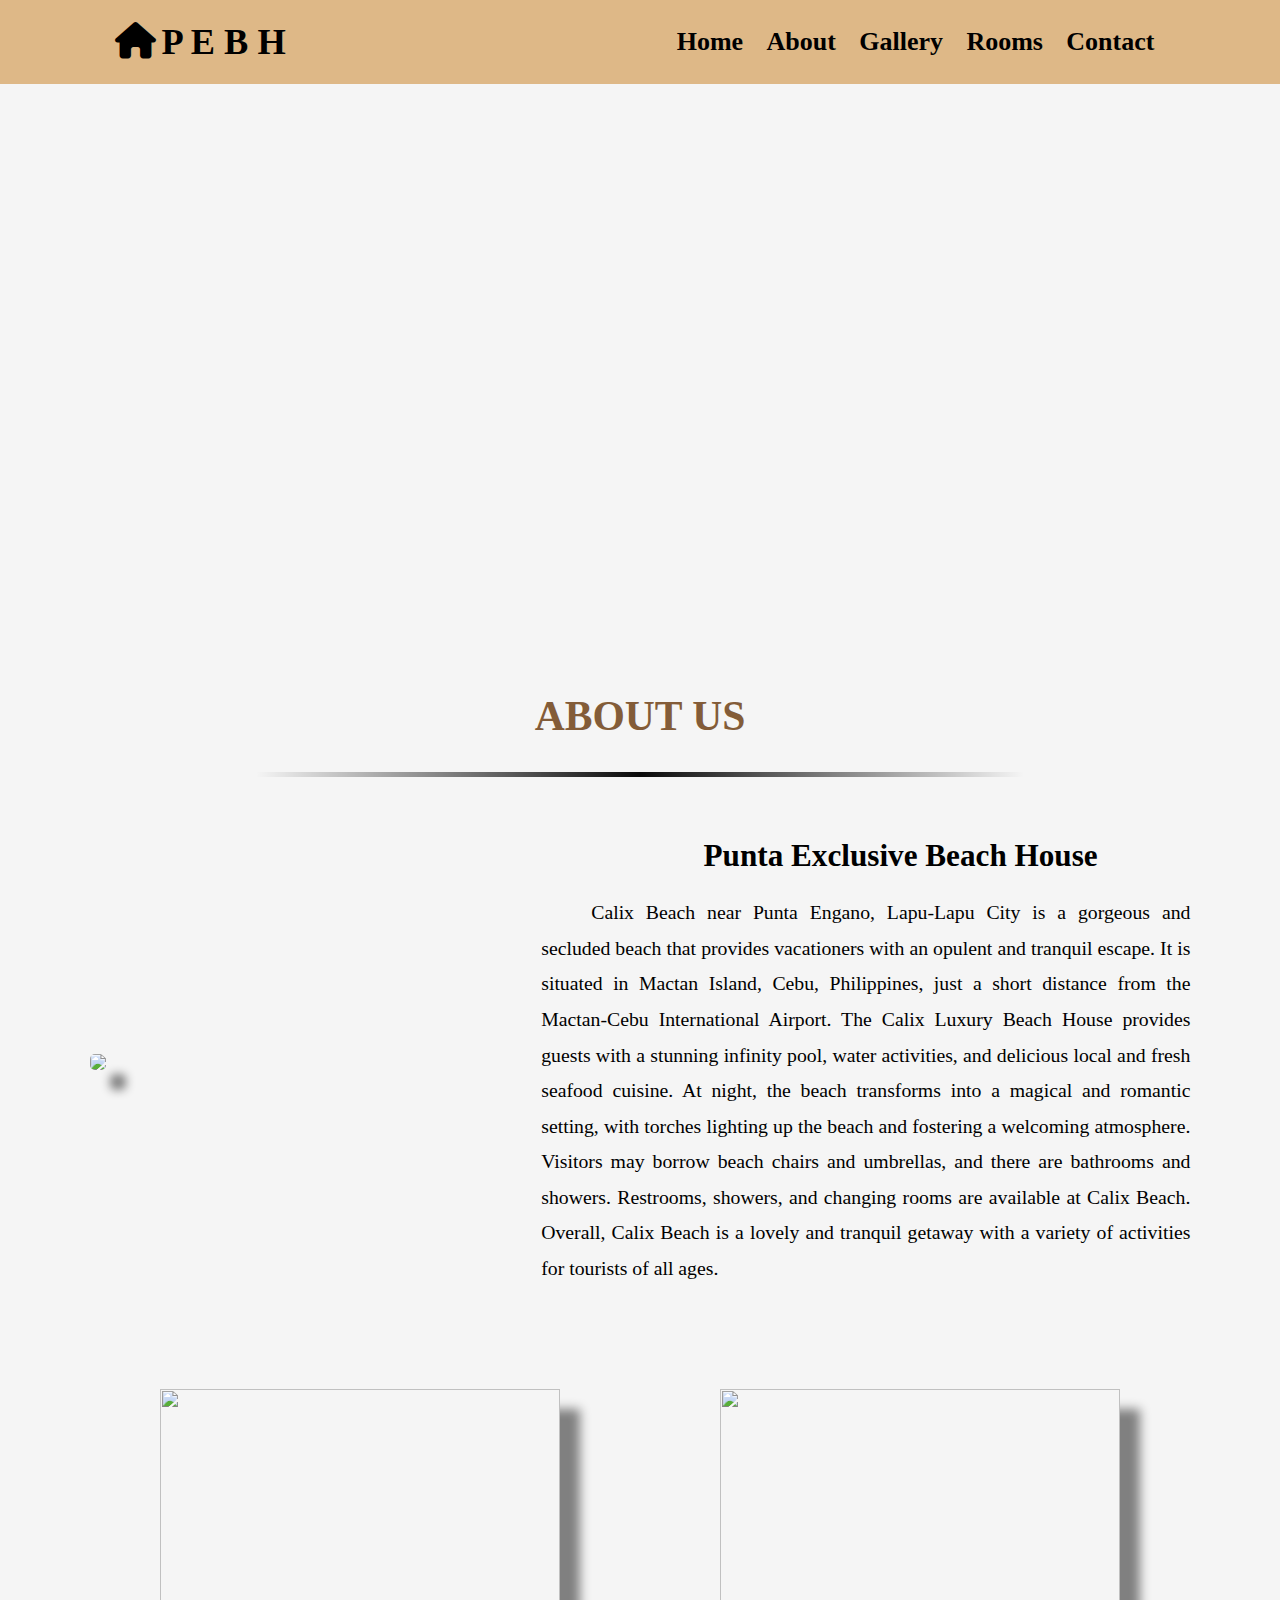
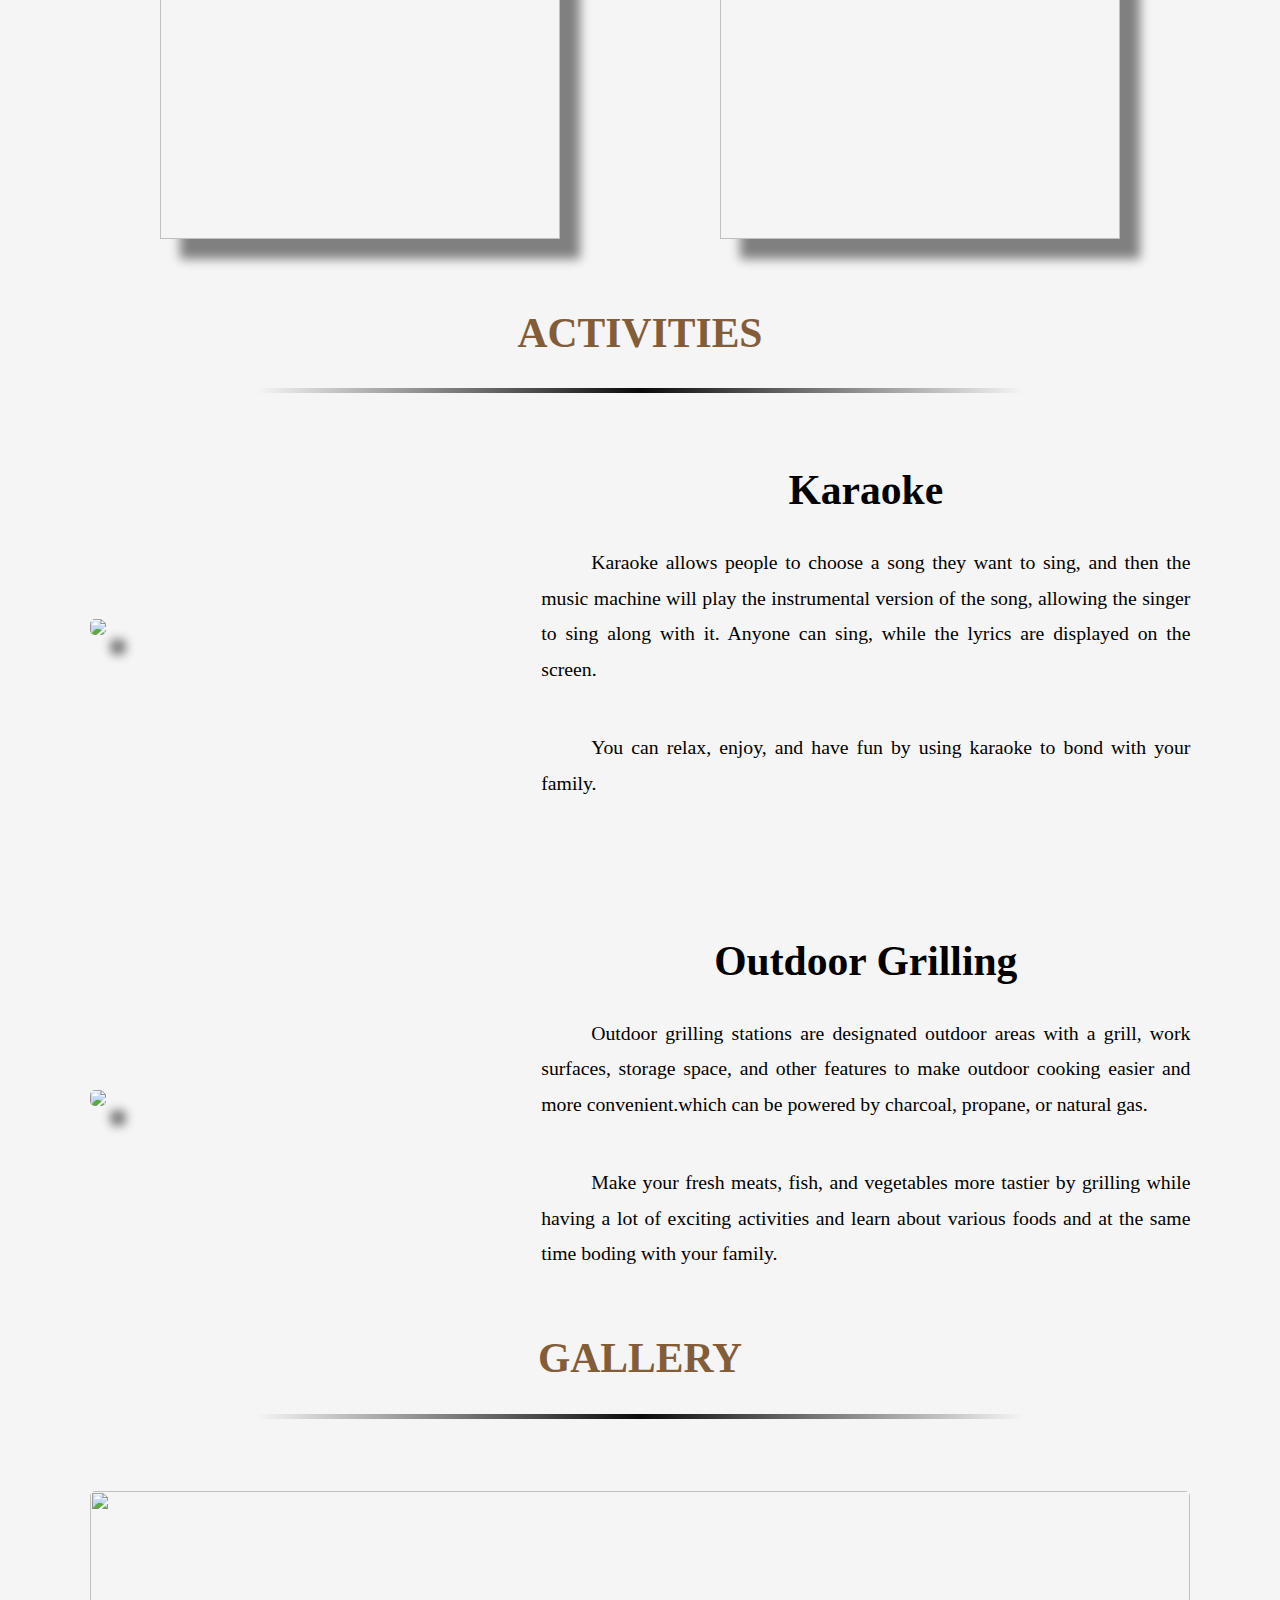
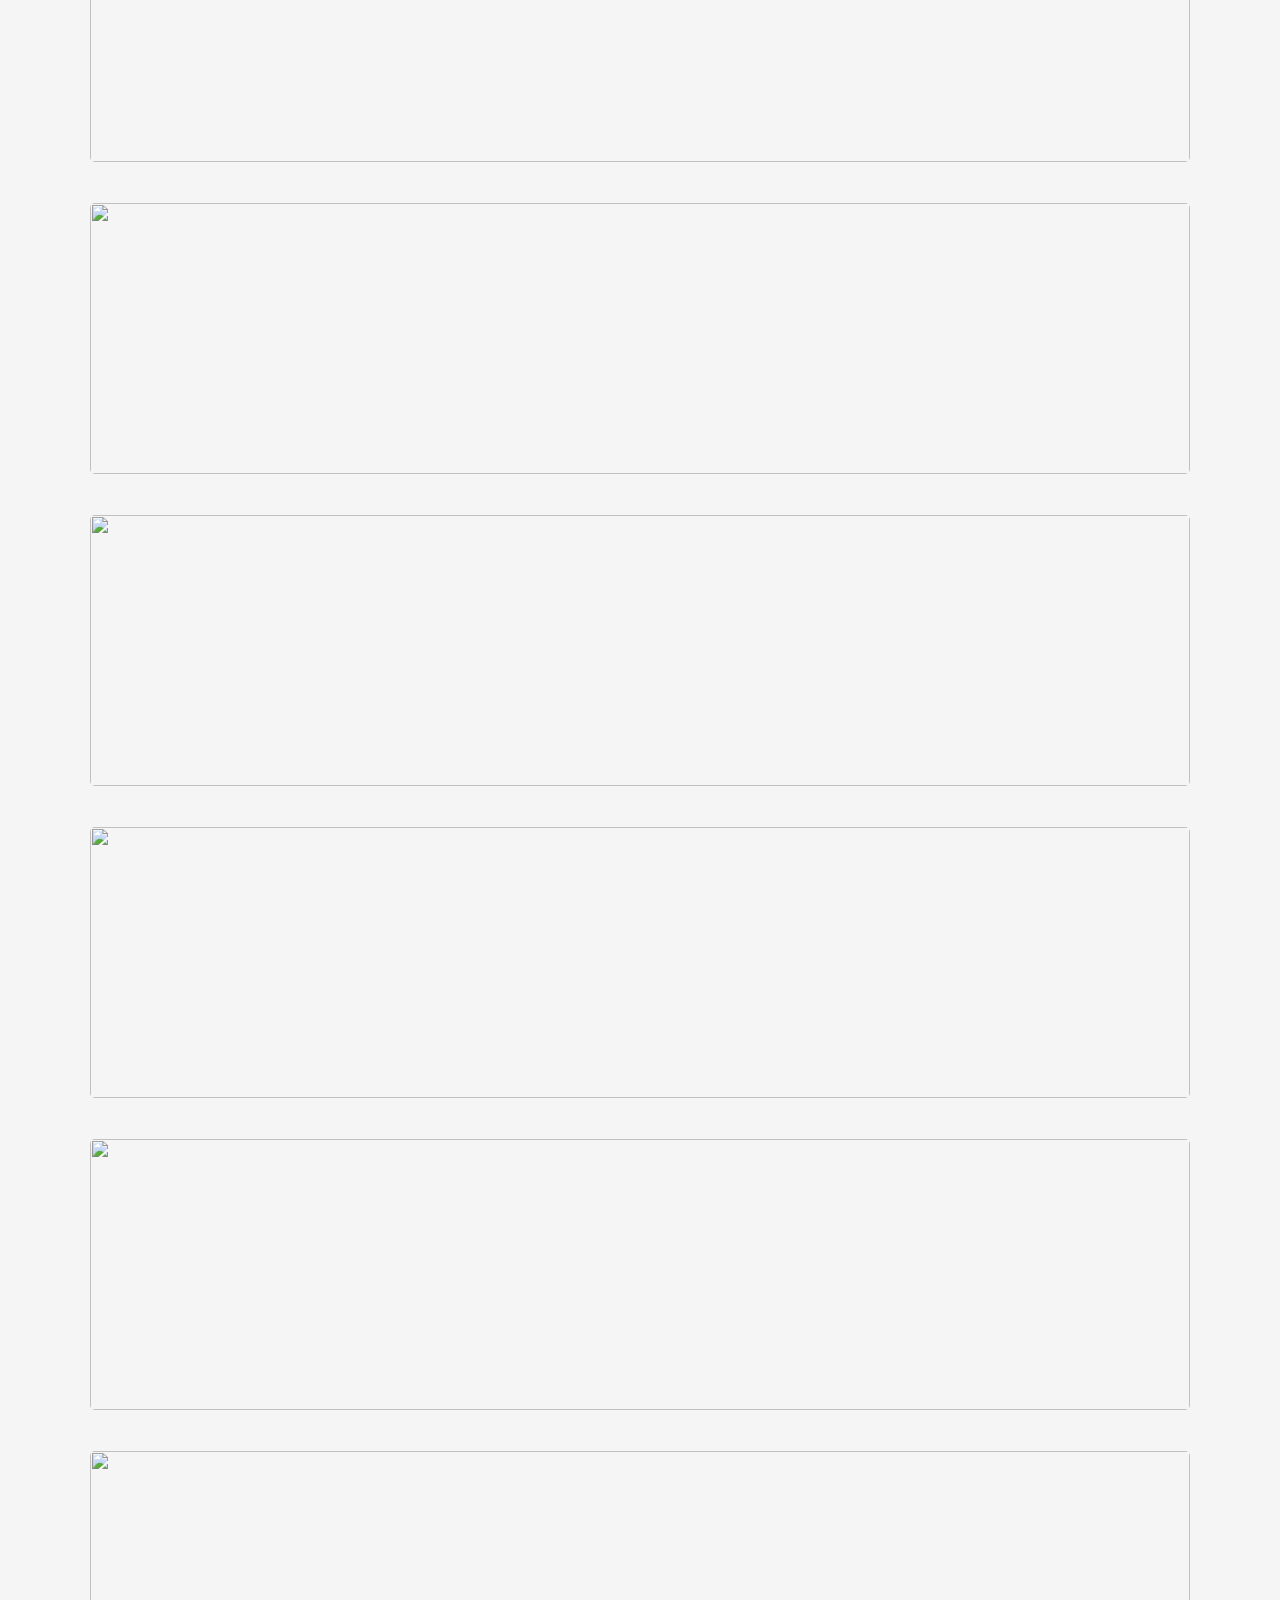
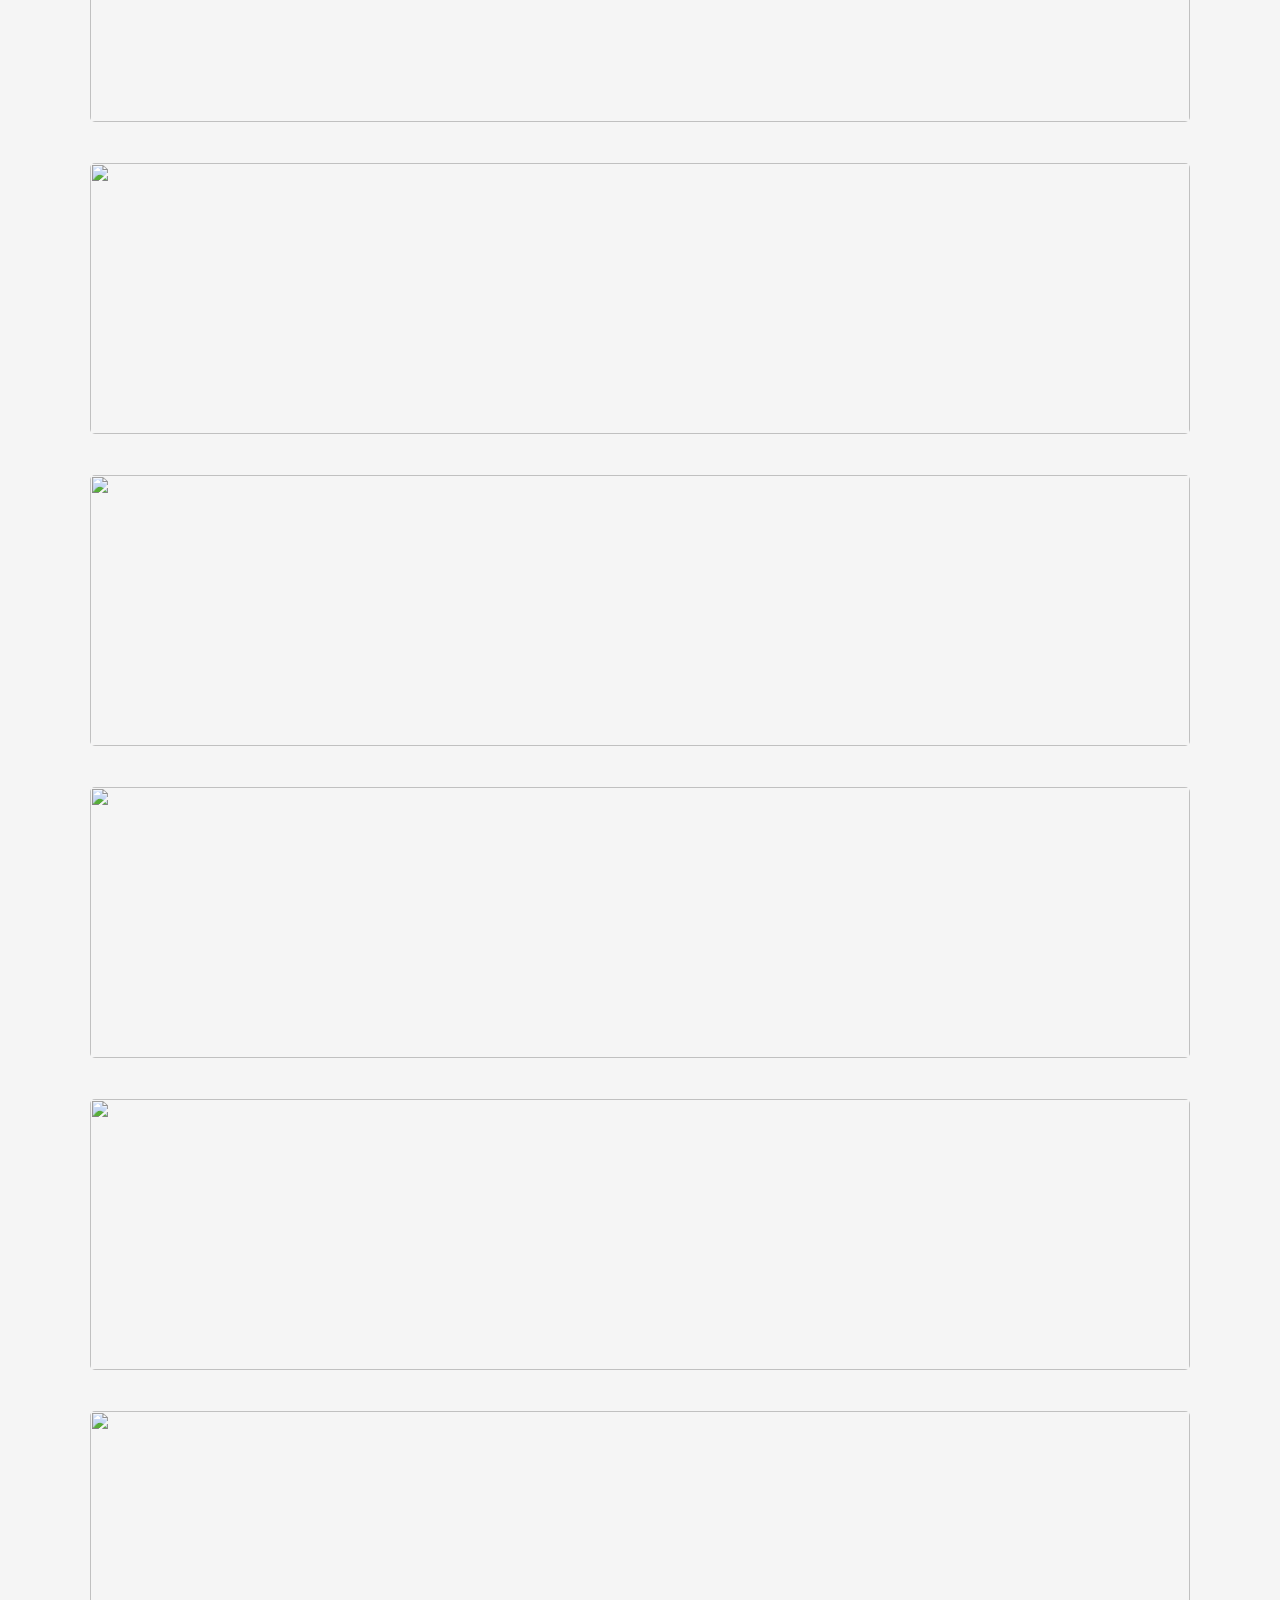
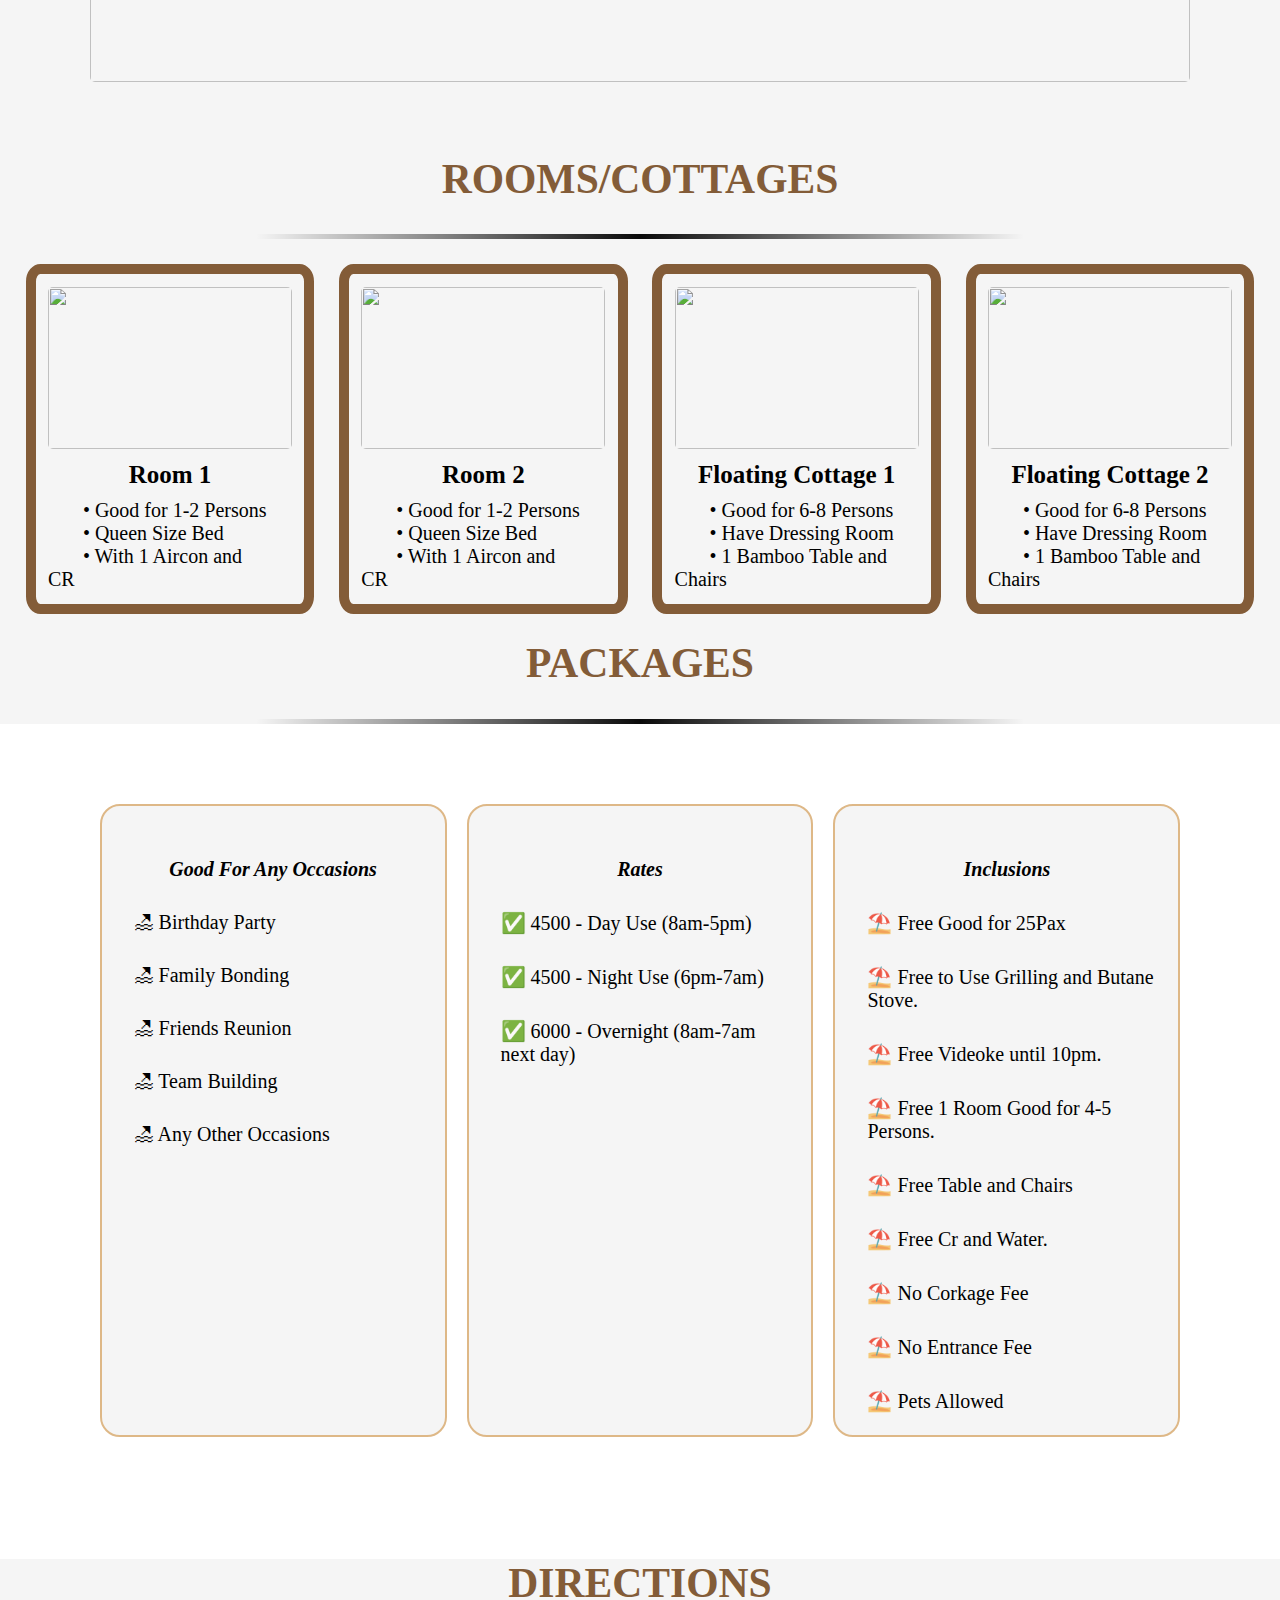
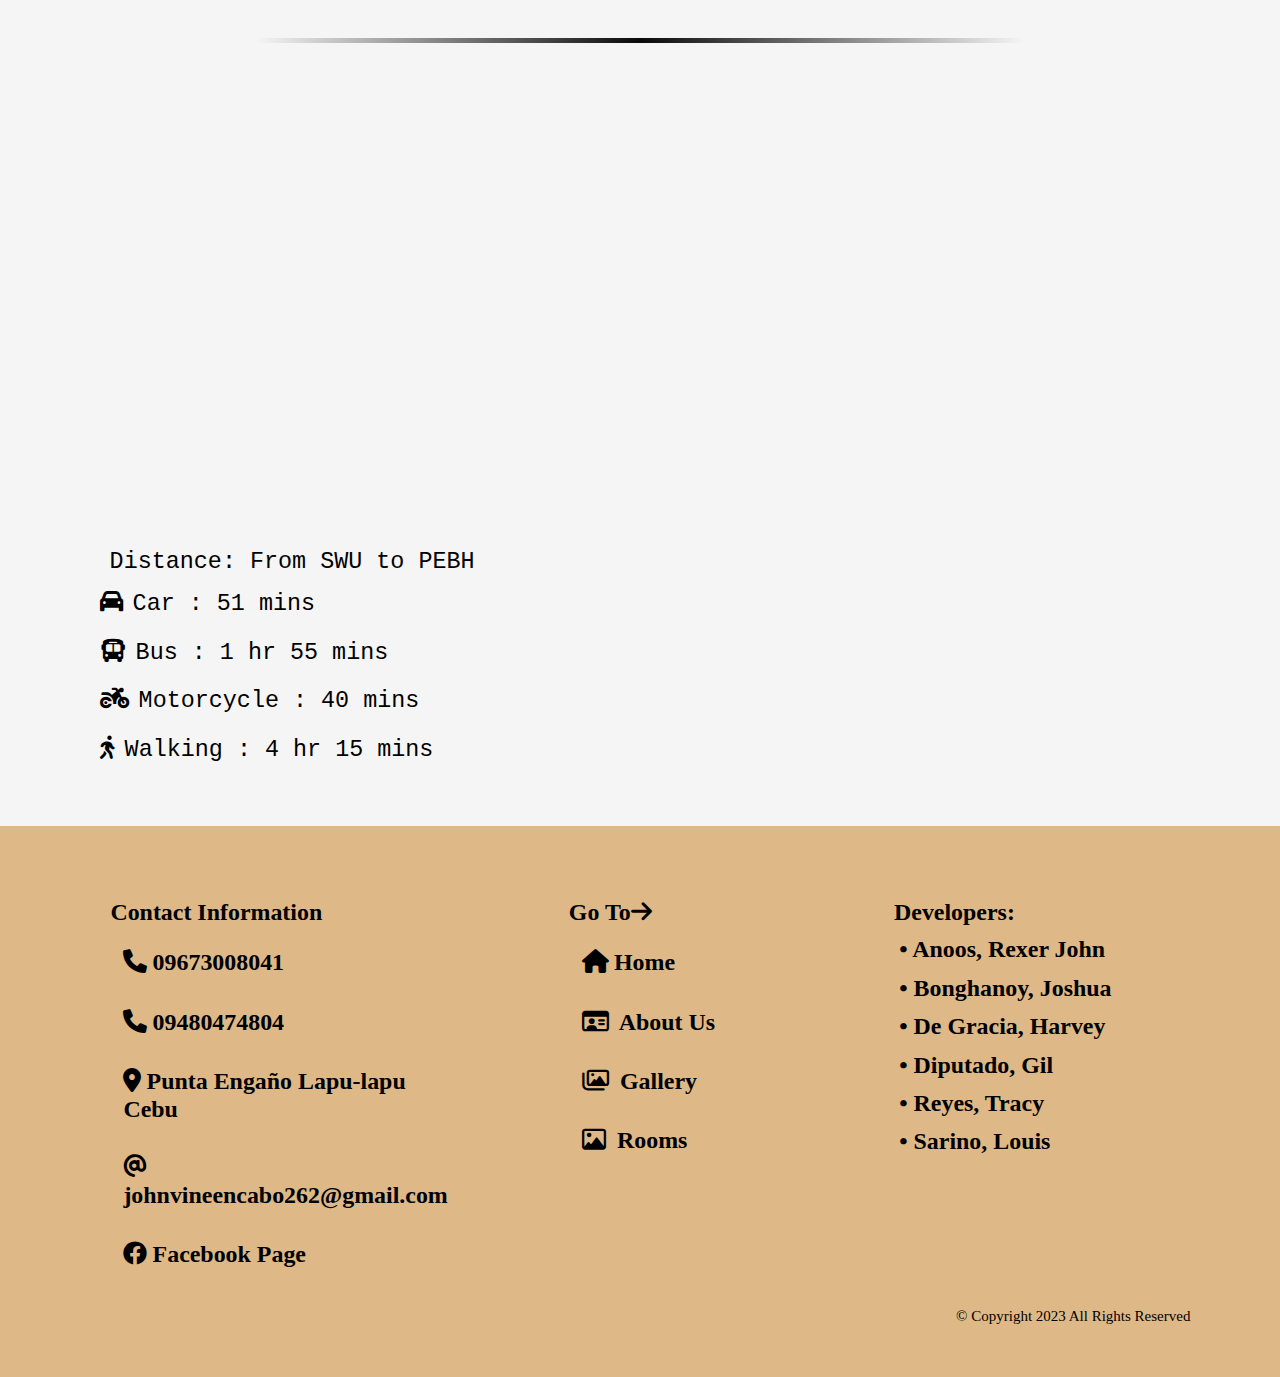
==== home4-1.html @ 35aa5793 "Add files via upload" ====
<!DOCTYPE html>
<html lang="en">
<head>
   <link
   rel="icon"
   href="https://scontent.fceb1-3.fna.fbcdn.net/v/t1.15752-9/341115983_793410832500544_2208475901324176083_n.png?_nc_cat=102&ccb=1-7&_nc_sid=ae9488&_nc_eui2=AeGhcSAwarmb6eE1gYuc5wWzE6NpzVXDSd8To2nNVcNJ3wjSzZ_-PauIW1K9_5ZjORVoxiJEplnm37AVbWZoDw7N&_nc_ohc=Ml9AiNnoigcAX8nSA05&_nc_ht=scontent.fceb1-3.fna&oh=03_AdQX5I0ZhJ8CbOyuIHAg7rdMB1vipYQa6GvW6y7uDYmRFQ&oe=64642492"
   type="image/x-icon"
/>
   <meta charset="UTF-8">
   <meta http-equiv="X-UA-Compatible" content="IE=edge">
   <meta name="viewport" content="width=device-width, initial-scale=1.0">
   <title>Punta Exclusive Beach House</title>
   <!-- font awesome cdn link  -->
   <link rel="stylesheet" href="https://cdnjs.cloudflare.com/ajax/libs/font-awesome/6.0.0/css/all.min.css">
   <!-- swiper js cdn link -->
   <link rel="stylesheet" href="https://unpkg.com/swiper@7/swiper-bundle.min.css"/>
    <!-- custom css link -->
   <link rel="stylesheet" href="style8.css">
</head>
<body>

   <!-- header -->

   <header class="header">

      <a href="#" class="logo"><i class="fas fa-home"></i>P E B H</a>

      <nav class="navbar">
         <a href="#home"><b>home</b></a>
         <a href="#about"><b>about</b></a>
         <a href="#gallery"><b>gallery</b></a>
         <a href="#room"><b>rooms</b></a>
         <a href="#footer"><b>contact</b></a>

      </nav>

      <div id="menu-btn" class="fas fa-bars"></div>

   </header>

   <!-- end -->

   <!-- home -->

   <section class="home" id="home">
      <div class="video-container">
                  <video autoplay muted loop>
                     <source src="pictures/homevideo.mp4" type="video/mp4">
                  </video>
               </div>
   </section>
   <!-- end -->

   <!-- about -->
   <h1 class="heading" id="about">About Us</h1>
   <div class="underline"></div>

   <section class="about">

      <div class="row">

         <div class="image">
            <img id="myImg" src="https://scontent.fceb1-3.fna.fbcdn.net/v/t1.15752-9/341175573_761661435355403_974312825821812326_n.jpg?_nc_cat=106&ccb=1-7&_nc_sid=ae9488&_nc_eui2=AeE68nULUkjLGpCN1zOuk1O3_XV-k9TCU6b9dX6T1MJTpktelj15fLki5GBP-qORiOTmC_bth0VpzNSHE2w60Qvy&_nc_ohc=kWeVij8Af1sAX9wssyW&_nc_ht=scontent.fceb1-3.fna&oh=03_AdRluVTbIgquSQWQZsLQY5uDLpxKQwfvzD4PPeWqzf9k8Q&oe=6467687E">
         </div>
      <div class="content">
         <p1><b>Punta Exclusive Beach House</b></p1>
         <p>
            Calix Beach near Punta Engano, Lapu-Lapu City is a gorgeous and secluded beach that provides vacationers with an opulent and tranquil escape. 
            It is situated in Mactan Island, Cebu, Philippines, just a short distance from the Mactan-Cebu International Airport. 
            The Calix Luxury Beach House provides guests with a stunning infinity pool, water activities, and delicious local and fresh seafood cuisine. 
            At night, the beach transforms into a magical and romantic setting, with torches lighting up the beach and fostering a welcoming atmosphere. 
            Visitors may borrow beach chairs and umbrellas, and there are bathrooms and showers. Restrooms, showers, and changing rooms are available at Calix Beach. 
            Overall, Calix Beach is a lovely and tranquil getaway with a variety of activities for tourists of all ages.
         </p>
      </div>
         </div>
   </section>

   <div class="picture">
      <div class="pic1">
          <img src="https://scontent.fceb1-3.fna.fbcdn.net/v/t1.15752-9/342390299_778609200239534_3418443665913425224_n.png?_nc_cat=102&ccb=1-7&_nc_sid=ae9488&_nc_eui2=AeFArv1MgHKpfsOPJHFu7Utgnki8-TvhRKGeSLz5O-FEoUSHFzSi42ZWL8MRHIFbWLZR9IfDN6dQOeSwFHzghzS7&_nc_ohc=wdy1qktOsREAX_7dLz0&_nc_ht=scontent.fceb1-3.fna&oh=03_AdR9M1nfrpZ7fwf4-swXPcGlcurVCOjoqn0VQaOswaZdwQ&oe=64713E8F">
          <div class="layer">
             <h3>Swimming Pool</h3>
          </div>
      </div>
      <div class="pic2">
          <img src="https://scontent.fceb1-3.fna.fbcdn.net/v/t1.15752-9/341156483_559650366155549_1193147007959526045_n.jpg?_nc_cat=103&ccb=1-7&_nc_sid=ae9488&_nc_eui2=AeFI-zyh4IN19G4ZVT2uIN2mEsyiyGM8d_MSzKLIYzx382ZiWE-lAKF76HICAdtBHtwhRF3ddrl4EmYeBWak0dqd&_nc_ohc=F_pz6mnxktYAX-RjKlY&_nc_ht=scontent.fceb1-3.fna&oh=03_AdSU9E4ON-JyHwGcDrSS_joLOZ5rZAUePG8_eUp1dyzRPQ&oe=646890CA">
          <div class="layer">
          <h3>Beach</h3>
      </div>
      </div>
  </div>
         
  
   <h1 class="heading">Activities</h1>
   <div class="underline"></div>

         <section class="about" id="about">
      <div class="row">

         <div class="image">
            <img id="myImg0" src="https://scontent.fceb1-3.fna.fbcdn.net/v/t1.15752-9/341168187_1384629088985306_8004482205066136907_n.jpg?_nc_cat=103&ccb=1-7&_nc_sid=ae9488&_nc_eui2=AeEh-GgylmG-x4CCz-O7G0zx8qjbsL_FfvvyqNuwv8V--wgXLmTWIi8fS0JUrBaeTOE9oX7R80md3QAK8C-OwM3T&_nc_ohc=Dv1A5IE8Z14AX-VYBBV&_nc_ht=scontent.fceb1-3.fna&oh=03_AdQ_bob60zrR8gwKIRLKFvi7kVK5cFT-AJvOgGVpGcEjWA&oe=646754DD">
         </div>

         <div class="content">
            <h3>Karaoke</h3>
            <p>Karaoke allows people to choose a song they want to sing, and then the music machine will play the instrumental version of the song, allowing the singer to sing along with it. Anyone can sing, while the lyrics are displayed on the screen. 
               </p>
               <br>
               <br>
               <p>You can relax, enjoy, and have fun by using karaoke to bond with your family.
            </p>
         </div>
      </div>
   </section>
         
   <section class="about" id="about">
      </div>
      <div class="row">

         <div class="image">
            <img id="myImg00" src="https://scontent.fceb1-3.fna.fbcdn.net/v/t1.15752-9/341019236_764779785136293_2521748423813677029_n.jpg?_nc_cat=102&ccb=1-7&_nc_sid=ae9488&_nc_eui2=AeEjUU5RGdBaF-TLwro37c4SgXNaQI5bfzSBc1pAjlt_NOOSaDyhcaYxXUERlkOrmQIXOuZIpnuRhKZFqyoAm1EE&_nc_ohc=hWykZgBHCrIAX_mgdOb&_nc_ht=scontent.fceb1-3.fna&oh=03_AdTxDmntPTX5StDy2SKh1BheKl559xeX4yyGX0DGsgSlgQ&oe=64675349">
         </div>

         <div class="content">
            <h3>Outdoor Grilling</h3>
            <p>Outdoor grilling stations are designated outdoor areas with a grill, work surfaces, storage space, and other features to make outdoor cooking easier and more convenient.which can be powered by charcoal, propane, or natural gas.</p>
               <br>
               <br>
               <p>Make your fresh meats, fish, and vegetables more tastier by grilling while having a lot of exciting activities and learn about various foods and at the same time boding with your family.
           </p>
         </div>
      </div>
   </section>

   <!-- end -->

   <!-- gallery -->

   <h1 class="heading" id="gallery">Gallery</h1>
   <div class="underline"></div>

   <section class="gallery">

      <div class="swiper gallery-slider">

         <div class="swiper-wrapper">

            <div class="swiper-slide slide">
               <img id="myImg2" src="https://scontent.fceb1-3.fna.fbcdn.net/v/t1.15752-9/341096810_764513072059922_429418272100097834_n.jpg?_nc_cat=102&ccb=1-7&_nc_sid=ae9488&_nc_eui2=AeH867IO8afEom7UBdms7p3MHe6KR5Iurk8d7opHki6uTwUAg8drqQDdxRS9RKa_uMOp2tRePQQNS8p-D1aRMAcG&_nc_ohc=SO2CiwmZYZoAX8vxoqC&_nc_ht=scontent.fceb1-3.fna&oh=03_AdQNrrwUBqSHSytRnp6Y5VFLcN0at3nklYJlpaUzfePucg&oe=64678AC3">
            </div>

            <div class="swiper-slide slide">
               <img id="myImg3" src="https://scontent.fceb1-2.fna.fbcdn.net/v/t1.15752-9/341177763_3301283033535014_284892293626357034_n.jpg?_nc_cat=109&ccb=1-7&_nc_sid=ae9488&_nc_eui2=AeHAfczrAH02QNDA0LXtbnR3466UjF699yrjrpSMXr33KjykAHATz52v-PQmScyl9o5uG61gpHfu5xyv4SUvl8_k&_nc_ohc=YVbU74L_rzwAX9NnKGn&_nc_ht=scontent.fceb1-2.fna&oh=03_AdS3PxwGiY0nKpIObRm8lADe4VvsknJ4pe9byWMIAnaxnw&oe=64676C43">
            </div>

            <div class="swiper-slide slide">
               <img id="myImg4" src="https://scontent.fceb1-3.fna.fbcdn.net/v/t1.15752-9/336597196_722533089610778_1582450660750086168_n.jpg?_nc_cat=106&ccb=1-7&_nc_sid=ae9488&_nc_eui2=AeHLorB6D9Ktdq_CANIM-l1_e7_XoGBDbVB7v9egYENtUNiQjSMM1PB9aoxhgYx7RxNn_Uk9ctYGKRboL6stFrgl&_nc_ohc=sR_1CY0YW_UAX-0frx3&_nc_ht=scontent.fceb1-3.fna&oh=03_AdTnqNICC7SDw6-jfnL2Gzu0OF6000t0g9JxE7I_h9ekhw&oe=64675CAB">
            </div>

            <div class="swiper-slide slide">
               <img id="myImg5" src="https://scontent.fceb1-3.fna.fbcdn.net/v/t1.15752-9/336616368_771008368025987_5950700667568501527_n.jpg?_nc_cat=107&ccb=1-7&_nc_sid=ae9488&_nc_eui2=AeFvTLZ54uGn_vwkJvYszpwVywq_Bi0b7k7LCr8GLRvuTuFGSwrs5xe8wGwQp31y4Qqu3t-BFYLGinFKu41ifkTh&_nc_ohc=7wDoXzFWGPoAX_8e11e&_nc_ht=scontent.fceb1-3.fna&oh=03_AdR6Jtw70oE65ygfVs5od1rABUjTg8cy9sgnNzFncJJkQw&oe=6467720B">
            </div>

            <div class="swiper-slide slide">
               <img id="myImg6" src="https://scontent.fceb1-2.fna.fbcdn.net/v/t1.15752-9/341246622_1865258990511369_1252321177371982196_n.jpg?_nc_cat=111&ccb=1-7&_nc_sid=ae9488&_nc_eui2=AeFYvz0JgnupUl9tjpnmu9KlCGV9QF2jvGAIZX1AXaO8YEGf0lVcU0Y9c4tPhXrRdmUkpYuiBNh2p47oKhTV74a9&_nc_ohc=krNju1GfMZ0AX-xDwGW&_nc_ht=scontent.fceb1-2.fna&oh=03_AdSCIz1tj9zTZAPj38qm85eEZa167F5LkSx3pPsyqZ0qJQ&oe=646786A4">
            </div>

             <div class="swiper-slide slide">
                <img id="myImg7" src="https://scontent.fceb1-2.fna.fbcdn.net/v/t1.15752-9/341111578_1908772962812624_3846613556427395080_n.jpg?_nc_cat=111&ccb=1-7&_nc_sid=ae9488&_nc_eui2=AeGr7W-1jY_xaEnRQF6jTDZhtaWJB9mtBZe1pYkH2a0Fl7eAoq19eoSDGMKU9DyOYO9dNRGy6O1FsHZrDc4hYhY3&_nc_ohc=a9Yhto4p3sQAX8TAc-P&_nc_ht=scontent.fceb1-2.fna&oh=03_AdRcvtWQC-4IVsI8dlT0YnB6hbR3KBJ7qRlGcEkxyxHCuA&oe=6467894F">
             </div>

             <div class="swiper-slide slide">
                <img id="myImg8" src="https://scontent.fceb1-3.fna.fbcdn.net/v/t1.15752-9/341218603_1641515049650650_3094627335086695106_n.jpg?_nc_cat=102&ccb=1-7&_nc_sid=ae9488&_nc_eui2=AeFYzzlv-nIenyO1Nm34SYkXcAHUArRxeKZwAdQCtHF4pohBzuwnFPi0QfAIC9H5eS3Wl7ym6laPz7tm9fNkG1jG&_nc_ohc=Q0BbQiu8Gq8AX_pptJb&_nc_ht=scontent.fceb1-3.fna&oh=03_AdSZ5A8mOTqmS-p3Q5-pvLUL-yEPw4VvEy5b-HRblX1XXQ&oe=64676CC6">
             </div>

             <div class="swiper-slide slide">
                <img id="myImg9" src="https://scontent.fceb1-3.fna.fbcdn.net/v/t1.15752-9/341156483_559650366155549_1193147007959526045_n.jpg?_nc_cat=103&ccb=1-7&_nc_sid=ae9488&_nc_eui2=AeFI-zyh4IN19G4ZVT2uIN2mEsyiyGM8d_MSzKLIYzx382ZiWE-lAKF76HICAdtBHtwhRF3ddrl4EmYeBWak0dqd&_nc_ohc=Z1HtbCA9mTYAX8gZHbL&_nc_ht=scontent.fceb1-3.fna&oh=03_AdRIv4ReccPJoQSi9fU8Ss6rKOnSGT5j2j42Ef1AOvQnjA&oe=646D9E8A">
             </div>

             <div class="swiper-slide slide">
                <img id="myImg10" src="https://scontent.fceb1-2.fna.fbcdn.net/v/t1.15752-9/341008617_219945147337848_6690615983139050143_n.jpg?_nc_cat=110&ccb=1-7&_nc_sid=ae9488&_nc_eui2=AeGhUCyRjxDXhDNc8f0_3N-lLhkEQyw4tmIuGQRDLDi2YiONHRMKl-aHXu04HID6CUoUOQF8nxKzwlqoBVjRGlzc&_nc_ohc=Jl553OPOtrwAX9XKNEW&_nc_ht=scontent.fceb1-2.fna&oh=03_AdRYYPXK3pxJ1JZNC_aYD7Tj508barD43WOz0DV55CIDOQ&oe=64677E76">
             </div>

             <div class="swiper-slide slide">
                <img id="myImg11" src="https://scontent.fceb1-3.fna.fbcdn.net/v/t1.15752-9/341190572_116693854730426_7446938570337614645_n.jpg?_nc_cat=103&ccb=1-7&_nc_sid=ae9488&_nc_eui2=AeELXKNrzi_cTiJAkMjUoHdf4GbMryvVGM_gZsyvK9UYz7PTuBmUeg-DZu1GFlb3fac_HnM0nMKs6mZmTrkYqC-f&_nc_ohc=yijaLf6QLXkAX81N4Eb&_nc_ht=scontent.fceb1-3.fna&oh=03_AdSYNXq9XJP0TCqp7i-NZORyP7MrDfkTCJI3jedK9ezE4A&oe=6467818B">
             </div>

             <div class="swiper-slide slide">
                <img id="myImg12" src="https://scontent.fmnl14-1.fna.fbcdn.net/v/t1.15752-9/338931706_772698721037504_4930719823291753501_n.jpg?_nc_cat=103&ccb=1-7&_nc_sid=ae9488&_nc_eui2=AeGbUQP8hc1W-bE2nl2aSekN-BArPbNos9T4ECs9s2iz1IN9IT5WsN9WCzHR75RLIiuIsbu_AFQTb6ZQiLVGb3yP&_nc_ohc=qr7d3sczYR4AX9RFjcQ&_nc_ht=scontent.fmnl14-1.fna&oh=03_AdTsVjC9a_cuPZxW3AgVe-Chd0yOJ8dnc7o8L51Qrhy2RQ&oe=6454EAD5">
             </div>

      </div>

      <div class="swiper-button-next"></div>
         <div class="swiper-button-prev"></div>
   </section>

   <div id="myModal" class="modal">
      <span class="close">&times;</span>
      <img class="modal-content" id ="img01">

    </div>

   <!-- end -->

    <!-- room -->

    <h1 id="room" class="heading">rooms/cottages</h1>
    <div class="underline"></div>

   <!-- end -->


   <!--room2-->

   <div class="room">
      <div class="room1">
         <img id="myImg13" src="https://scontent.flgp1-1.fna.fbcdn.net/v/t1.15752-9/336974739_253612940356171_1200236935736112025_n.jpg?_nc_cat=107&ccb=1-7&_nc_sid=ae9488&_nc_eui2=AeF-FS9ENQ67QF5JlI-ljWaUZpYuHsQgPZdmli4exCA9l_ya-gHTDFRQT9-cQxbQ2UX_x0EpsrkOx77L8ah8tIHI&_nc_ohc=We_AmWfJPRUAX8xse-r&_nc_ht=scontent.flgp1-1.fna&oh=03_AdT5IMX8c88-ovSDHj_QBSLIGCeEtsxX_w_syRQ2LTDGRw&oe=6461CF63"
         width="300" height="200">
         <div class="desc">
       <p><b>Room 1</b></p>
       <p1>• Good for 1-2 Persons</p1>
       <br>
       <p1>• Queen Size Bed</p1>
       <br>
       <p1>• With 1 Aircon and CR</p1>
         </div>
      </div>
      <div class="room1">
         <img id="myImg14" src="https://scontent.fceb1-3.fna.fbcdn.net/v/t1.15752-9/341256247_227699259941765_554838593143808623_n.jpg?_nc_cat=103&ccb=1-7&_nc_sid=ae9488&_nc_eui2=AeG2gTuhCw0gmjk_FCaYTV-tYXtoeqsVkG5he2h6qxWQbr3Z1Q-QgXDtXWoZ9QRQHDt1Tgk4fLhc0lP1hxfbRXRm&_nc_ohc=7UiwIcBxMqcAX-qmiIX&_nc_ht=scontent.fceb1-3.fna&oh=03_AdS0XdEWzb0DSzGqAk2NZv3NsUyQEapeg5POEaBUI1MCcQ&oe=6469678A"
         width="300" height="200">
         <div class="desc">
            <p><b>Room 2</b></p>
            <p1>• Good for 1-2 Persons</p1>
            <br>
            <p1>• Queen Size Bed</p1>
            <br>
            <p1>• With 1 Aircon and CR</p1>
              </div>
           </div>
      <div class="room1">
         <img id="myImg15" src="https://scontent.fceb1-2.fna.fbcdn.net/v/t1.15752-9/336632868_5938972746213869_235113087536565623_n.jpg?_nc_cat=110&ccb=1-7&_nc_sid=ae9488&_nc_eui2=AeEmrbGfoCVf1Lvt7kY4oYa1PbRH2tJSZYI9tEfa0lJlggDJiRWhws3HCQrpN7r2bJHjeI3AAcdBxE65raBFladR&_nc_ohc=ViG75avmyzEAX8IZ8hk&_nc_ht=scontent.fceb1-2.fna&oh=03_AdSBNQVL5URDDNncri-Hv7Rijrr_oltnSDa8NShfywzcTA&oe=6469C767"
         width="300" height="200">
         <div class="desc">
            <p><b>Floating Cottage 1</b></p>
            <p1>• Good for 6-8 Persons</p1>
            <br>
            <p1>• Have Dressing Room</p1>
            <br>
            <p1>• 1 Bamboo Table and Chairs</p1>
              </div>
           </div>
      <div class="room1">
         <img id="myImg16" src="https://scontent.fceb1-2.fna.fbcdn.net/v/t1.15752-9/328474311_1264604057476090_3192936432702491125_n.jpg?_nc_cat=109&ccb=1-7&_nc_sid=ae9488&_nc_eui2=AeF86Y4e98fo0WgNQn68OEMJ1GY3UzgtKZTUZjdTOC0plOIJfnQy47Sl2APKcCbXtujs5rLsvFGnTVZWuUB64aPA&_nc_ohc=oGZSegNXtDYAX-dbujd&_nc_ht=scontent.fceb1-2.fna&oh=03_AdRV0-tmrpOHLUU3ywEFzgGa-CIr8wbmEygG6uY90uz2nA&oe=6469A7CD"
         width="300" height="200">
         <div class="desc">
         <p><b>Floating Cottage 2</b></p>
         <p1>• Good for 6-8 Persons</p1>
         <br>
         <p1>• Have Dressing Room</p1>
         <br>
         <p1>• 1 Bamboo Table and Chairs</p1>
           </div>
        </div>
   </div>

<!--end-->
<h1 id="room" class="heading">packages</h1>
    <div class="underline"></div>
   <!-- rates -->
   <section class="Beach">
      <div class="container5">
          <div class="card1">
              <h4>Good For Any Occasions</h4>
              <p> 🏖 Birthday Party </p>
              <p> 🏖 Family Bonding</p>
              <p> 🏖 Friends Reunion</p>
              <p> 🏖 Team Building</p>
              <p> 🏖 Any Other Occasions</p>
          </div>
          <div class="card1">
              <h4>Rates</h4>
              <p>✅ 4500 - Day Use (8am-5pm)</p>
              <p>✅ 4500 - Night Use (6pm-7am)</p>
              <p>✅ 6000 - Overnight (8am-7am next day)</p>
              
          </div>
          <div class="card1">
              <h4>Inclusions</h4>
              <P>⛱️ Free Good for 25Pax</P>
              <p>⛱️ Free to Use Grilling and Butane Stove.</p>
              <p>⛱️ Free Videoke until 10pm.</p>
              <p>⛱️ Free 1 Room Good for 4-5 Persons.</p>
              <p>⛱️ Free Table and Chairs</p>
              <p>⛱️ Free Cr and Water.</p>
              <p>⛱️ No Corkage Fee</p>
              <p>⛱️ No Entrance Fee</p>
              <p>⛱️ Pets Allowed</p>
          </div>
      </div>
      
    </section>

 <!-- end -->  

 <!--contact-->

 <h1 class="heading">Directions</h1>
   <div class="underline"></div>

 <section class="Contact-Us" id="Contact">
   <div class="container6">
   <div class="map">
       <iframe src="https://www.google.com/maps/embed?pb=!1m18!1m12!1m3!1d125607.8020573939!2d123.90254206711984!3d10.322362599036975!2m3!1f0!2f0!3f0!3m2!1i1024!2i768!4f13.1!3m3!1m2!1s0x33a997e7d0fa432b%3A0xf0a9d1a0a50da162!2sCalix%20Beach%20Resort%20%EF%B8%8F!5e0!3m2!1sen!2sph!4v1681923078181!5m2!1sen!2sph" width="600" height="450" style="border:0;" allowfullscreen="" loading="lazy" referrerpolicy="no-referrer-when-downgrade"></iframe>
   </div>

      <div class="box2">
         <a> <i class></i>Distance: From SWU to PEBH</a>
         <a> <i class="fas fa-car"></i>Car : 51 mins</a>
         <a> <i class="fas fa-bus"></i>Bus : 1 hr 55 mins</a>
         <a> <i class="fas fa-motorcycle"></i>Motorcycle : 40 mins</a>
         <a> <i class="fas fa-walking"></i>Walking : 4 hr 15 mins</a>
      </div>
  
</div>
</div>
   </div>
 </section>

 <!-- end -->  

     <!-- footer -->

     <section class="footer" id="footer">

      <div class="box-container">

         <div class="box">
            <h3>Contact Information</h3>
            <a> <i class="fas fa-phone"></i><b>09673008041</b></a>
            <a> <i class="fas fa-phone"></i><b>09480474804</b></a>
            <a href="https://www.google.com/maps/dir//sitio+kalipayan+punta+enga%C3%B1o+lapu+lapu+cebu+sitio+kalipayan,+Lapu-Lapu+City,+6015+Cebu/@10.3235481,123.9617984,12z/data=!4m8!4m7!1m0!1m5!1m1!1s0x33a997e7d0fa432b:0xf0a9d1a0a50da162!2m2!1d124.031839!2d10.3235556">
            <i class="fas fa-map-marker-alt"></i><b>Punta Engaño Lapu-lapu Cebu</b></a>
            <a> <i class="fas fa-at"></i><b>johnvineencabo262@gmail.com</b></a>
            <a href="https://www.facebook.com/Punta-Exclusive-Beach-house-1798121053767843"><i class="fab fa-facebook"></i><b>Facebook Page</b></a>
         </div>
      

         <div class="box">
            <h3>Go To<i class="fas fa-arrow-right"></i></h3>
            <a href="#home"> <i class="fas fa-home"></i><b>Home</b></a>
            <a href="#about"> <i class="far fa-id-card"></i><b> About Us</b></a>
            <a href="#gallery"> <i class="far fa-images"></i><b> Gallery</b></a>
            <a href="#room"> <i class="far fa-image"></i><b> Rooms</b></a>
         
         </div>
         <div class="box1">
            <h3>Developers:<i class></i></h3>
            <a> <i class=""></i><b>• Anoos, Rexer John</b></a>
            <a> <i class=""></i><b>• Bonghanoy, Joshua</b></a>
            <a> <i class=""></i><b>• De Gracia, Harvey</b></a>
            <a> <i class=""></i><b>• Diputado, Gil</b></a>
            <a> <i class=""></i><b>• Reyes, Tracy</b></a>
            <a> <i class=""></i><b>• Sarino, Louis</b></a>
         </div>
   
      </div>

      <div class="copyright">
         <p>&copy; Copyright 2023 All Rights Reserved</p>
      </div>

   </section>


   <!-- end -->

   <script src="https://unpkg.com/swiper@7/swiper-bundle.min.js"></script>

   <script>
let menu = document.querySelector('#menu-btn');
let navbar = document.querySelector('.header .navbar');

menu.onclick = () => {
    menu.classList.toggle('fa-times');
    navbar.classList.toggle('active');
}

window.onscroll = () => {
    menu.classList.remove('fa-times');
    navbar.classList.remove('active');
}
      var swiper = new Swiper(".gallery-slider", {
    spaceBetween: 10,
    grabCursor: true,
    loop:false,
    centeredSlides:false,
    autoplay: false,
    pagination: {
        el: ".swiper-pagination",
        clickable: true,
        
    },
    navigation: {
        nextEl: ".swiper-button-next",
        prevEl: ".swiper-button-prev",
    },
    breakpoints: {
        0: {
            slidesPerView: 1,
        },
        768: {
            slidesPerView: 3,
        },
        991: {
            slidesPerView: 4,
        },
    },
    
});
// Get the modal
var modal = document.getElementById("myModal");

// Get the image and insert it inside the modal - use its "alt" text as a caption
var img0 = document.getElementById("myImg0");
var img00 = document.getElementById("myImg00");
var img = document.getElementById("myImg");
var img2 = document.getElementById("myImg2");
var img3 = document.getElementById("myImg3");
var img4 = document.getElementById("myImg4");
var img5 = document.getElementById("myImg5");
var img6 = document.getElementById("myImg6");
var img7 = document.getElementById("myImg7");
var img8 = document.getElementById("myImg8");
var img9 = document.getElementById("myImg9");
var img10 = document.getElementById("myImg10");
var img11 = document.getElementById("myImg11");
var img12 = document.getElementById("myImg12");
var img13 = document.getElementById("myImg13");
var img14 = document.getElementById("myImg14");
var img15 = document.getElementById("myImg15");
var img16 = document.getElementById("myImg16");

var modalImg = document.getElementById("img01");

img0.onclick = function(){
  modal.style.display = "block";
  modalImg.src = this.src;
  captionText.innerHTML = this.alt;
}
img00.onclick = function(){
  modal.style.display = "block";
  modalImg.src = this.src;
  captionText.innerHTML = this.alt;
}
img.onclick = function(){
  modal.style.display = "block";
  modalImg.src = this.src;
  captionText.innerHTML = this.alt;
}
img2.onclick = function(){
    modal.style.display = "block";
    modalImg.src = this.src;
    captionText.innerHTML = this.alt;
  }
  img3.onclick = function(){
    modal.style.display = "block";
    modalImg.src = this.src;
    captionText.innerHTML = this.alt;
  }
  img4.onclick = function(){
    modal.style.display = "block";
    modalImg.src = this.src;
    captionText.innerHTML = this.alt;
  }
  img5.onclick = function(){
    modal.style.display = "block";
    modalImg.src = this.src;
    captionText.innerHTML = this.alt;
  }

  img6.onclick = function(){
    modal.style.display = "block";
    modalImg.src = this.src;
    captionText.innerHTML = this.alt;
  }
  img7.onclick = function(){
    modal.style.display = "block";
    modalImg.src = this.src;
    captionText.innerHTML = this.alt;
  }
  img8.onclick = function(){
    modal.style.display = "block";
    modalImg.src = this.src;
    captionText.innerHTML = this.alt;
  }
  img9.onclick = function(){
    modal.style.display = "block";
    modalImg.src = this.src;
    captionText.innerHTML = this.alt;
  }
  img10.onclick = function(){
    modal.style.display = "block";
    modalImg.src = this.src;
    captionText.innerHTML = this.alt;
  }

  img11.onclick = function(){
    modal.style.display = "block";
    modalImg.src = this.src;
    captionText.innerHTML = this.alt;
  }
  img12.onclick = function(){
  modal.style.display = "block";
  modalImg.src = this.src;
  captionText.innerHTML = this.alt;
}
img13.onclick = function(){
  modal.style.display = "block";
  modalImg.src = this.src;
  captionText.innerHTML = this.alt;
}
img14.onclick = function(){
  modal.style.display = "block";
  modalImg.src = this.src;
  captionText.innerHTML = this.alt;
}
img15.onclick = function(){
  modal.style.display = "block";
  modalImg.src = this.src;
  captionText.innerHTML = this.alt;
}
img16.onclick = function(){
  modal.style.display = "block";
  modalImg.src = this.src;
  captionText.innerHTML = this.alt;
}

// Get the <span> element that closes the modal
var span = document.getElementsByClassName("close")[0];

// When the user clicks on <span> (x), close the modal
span.onclick = function() {
  modal.style.display = "none";
}

let accordions = document.querySelectorAll('.faqs .row .content .box');

accordions.forEach(acco =>{
    acco.onclick = () =>{
        accordions.forEach(subAcco => {subAcco.classList.remove('active')});
        acco.classList.add('active');
    }
})
   </script>

</body>
</html>
---- style8.css ----
@import url('https://fonts.googleapis.com/css2?family=Poppins:wght@100;200;300;400;500;600&display=swap');


*{
    font-family: Cambria, Cochin, Georgia, Times, 'Times New Roman', serif;
    font-style: bold;
    margin: 0; padding: 0;
    box-sizing: border-box;
    outline: none; border: none;
    text-decoration: none;
    transition: .2s linear;
    box-sizing: border-box;
}
body{
  background-color: whitesmoke;
}

html{
    font-size: 65%;
    overflow-x: hidden;
    scroll-padding-top: 9rem;
    scroll-behavior: smooth;
}

.underline{
    margin: auto;
    width: 60%;
    border: 0;
    font-weight: bold;
    height: 5px;
    background-image: linear-gradient(to right, rgba(0, 0, 0, 0), rgba(0, 0, 0, 0.96), rgba(0, 0, 0, 0));;
}


section{
    padding: 5rem 7%;
}

.heading{
    font-size: 4rem;
    color: #835c38;
    text-align: center;
    text-transform: uppercase;
    font-weight: bolder;
    margin-bottom: 3rem;
}

.btn{
    display: inline-block;
    margin-top: 1rem;
    padding: 1rem 3rem;
    background: var(--primary);
    border-radius: .5rem;
    color: var(--white);
    font-size: 1.7rem;
    cursor: pointer;
}

.btn:hover{
    background: var(--secondary);
}

/* header */

.header{
    position: fixed;
    top: 0; left: 0; right: 0;
    z-index: 1000;
    background-color: burlywood;
    box-shadow: var(--box-shadow);
    display: flex;
    align-items: center;
    justify-content: space-between;
    padding: 2rem 9%;
    
}

.header .logo{
    font-size: 3.5rem;
    font-weight: bolder;
    color: black;
    font-family: 'Times New Roman', Times, serif;

}

.header .logo i{
    color: black;
    padding-right: .5rem;

}

.header .navbar a{
    font-size: 2.5rem;
    color: black;
    margin: 0 1rem;
    text-transform: capitalize;
}

.header .navbar a:hover{
    color: white;
    
}

.header .navbar .btn{
    margin-top: 0;
    color: var(--white);
}

.header .navbar .btn:hover{
    color: var(--white);
}

#menu-btn{
    display: none;
    font-size: 2.5rem;
    margin-right: 1.7rem;
    cursor: pointer;
    color: var(--black);
}

#menu-btn:hover{
    color: black;
}

/* end */

/* home */

.home{
    padding: 5%;
    align-items: center;
}

.video-container {
   position: relative;
   padding-bottom: 49%;
   height: 0;
}

.video-container video {
  align-content: stretch;
  padding-top: 1%;
  padding-bottom: 1%;
   position: absolute;
   top: 0;
   left: 0;
   width: 100%;
   height: 100%;
   object-fit: fill;
}


/* end */

/* about */


.about .row{
    display: flex;
    flex-wrap: wrap;    
    align-items: center;
    gap: 2rem;
}

.about .row .image{
    flex: 1 1 30rem;
}

.about .row .image img{
    width: 90%;
    border: skyblue;
    box-shadow: 20px 20px 10px grey;
}

.about .row .content{
    flex: 1 1 51rem;
}

.about .row .content h3{
    font-size: 4rem;
    color: black;
    padding: 2rem 0;
    text-align: center;
}

.about .row .content p{
    font-size: 1.9rem;
    color: black;
    padding: 1rem 0;
    line-height: 1.8;
    text-indent: 50px;
    text-align: justify;
}

.about .row .content p1{
  font-size: 3rem;
  color: black;
  padding: 1rem 0;
  line-height: 1.8;
  text-indent: 50px;
  text-align: center;
  margin-left: 25%;
}

.content2 p{
    font-size: 1.9reM;
    color: black;
    padding: 5%;
    line-height: 1.8;
    text-align: start;
    margin-left: 15%;  
}

.about .row .image2{
    flex: 1 1 30rem;
}

.about .row .image2 img{
    width: 90%;
    border: skyblue;
    border-radius: 5%;
}
.picture{
    font-family: 'Times New Roman';
    margin: 40px 0;
    justify-content: space-evenly;
    display:flex;
    flex-wrap: wrap;
}

.pic1{
    position: relative;
}
.pic1 img{
    width: 400px;
    height: 50vh;
    margin-bottom: 30px;
    box-shadow: 20px 20px 10px grey;
}
.layer h3{
    font-style: italic;
    font-size: 25px;
    margin: 10px 0;
    width: 100%;
    transition: 0.5s;
    position: absolute;
    top: 45%;
    color: white;
    justify-content: center;
    align-items: center;
    text-align: center;
}
.layer{
    background: transparent;
    position: absolute;
    width: auto;
    height: 91%;
    top:  0;
    left: 0;
    right: 0;
    overflow: hidden;
    transition: .5s ease;
    opacity: 0;
}
.layer:hover{
    transform: translateX(-20%);
    background: rgba(0,0,0,0.7);
    opacity: 1;
    bottom: 49%;
}
.pic2{
    position: relative;
}
.pic2 img{
    width: 400px;
    height: 50vh;
    margin-bottom: 30px;
    box-shadow: 20px 20px 10px grey;
}
.layer h3{
    font-style: italic;
    font-size: 25px;
    margin: 10px 0;
    width: 100%;
    transition: 0.5s;
    position: absolute;
    top: 45%;
    color: white;
    justify-content: center;
    align-items: center;
}


/* end */

/* rooms */
.room {
    padding: 2%;
    display: flex;
    flex-direction: row;
    align-items: center;
}

.room1 {
    border: 10px solid #835c38;
    border-radius: 5%;
    width: 90%;
    max-width: 25%;
    box-sizing: border-box;
    margin-right: 2%;
    padding: 1%;
}

.room1:last-child {
    margin-right: 0;
}

.room1 img {
    width: 100%;
    height: 100%;
}

.desc p{
    padding: 10px;
    text-align: center;
    font-size: 25px;
    font-family: 'Times New Roman', Times, serif;
  
}
.desc p1{
    padding: 20px;
    font-size: 20px;
    font-family: 'Times New Roman', Times, serif;
    margin-left: 15px;
}

@media only screen and (max-width: 768px) {
    .room {
        flex-direction: column;
    }
    
    .room1 {
        margin-right: 0;
        margin-bottom: 2%;
        max-width: 100%;
    }
    
    .room1:last-child {
        margin-bottom: 0;
    }
}

/* end */


/* gallery */

.gallery h1 {
    font-size: 4.5rem;
    color: var(--primary);
    text-align: center;
}


.gallery .slide{
    padding: 2rem 0;
    height: 30rem;
    position: relative;
    overflow: hidden;

}

.gallery .slide img{
    height: 100%;
    width: 100%;
    object-fit: cover;
    border: skyblue;
    border-radius: 5%;
    
}

.gallery .slide .icon{
    display: none;
    align-items: center;
    justify-content: center;
    position: absolute;
    top: 0; left: 0;
    z-index: 10;
    height: 100%;
    width: 100%;
    background: rgba(0, 0, 0, 0.5);
}

.gallery .slide .icon i{
    font-size: 6rem;
    color: var(--white);
}

.gallery .slide:hover .icon{
    display: flex;
}


  /* Style the Image Used to Trigger the Modal */
  #myImg0 {
    border-radius: 5px;
    cursor: pointer;
    transition: 0.3s;
  }
  
  #myImg0:hover {opacity: 0.7;}

  #myImg00 {
    border-radius: 5px;
    cursor: pointer;
    transition: 0.3s;
  }
  
  #myImg00:hover {opacity: 0.7;}

  #myImg000 {
    border-radius: 5px;
    cursor: pointer;
    transition: 0.3s;
  }
  
  #myImg000:hover {opacity: 0.7;}

#myImg {
    border-radius: 5px;
    cursor: pointer;
    transition: 0.3s;
  }
  
  #myImg:hover {opacity: 0.7;}

  #myImg2 {
    border-radius: 5px;
    cursor: pointer;
    transition: 0.3s;
  }
  
  #myImg2:hover {opacity: 0.7;}

  #myImg3 {
    border-radius: 5px;
    cursor: pointer;
    transition: 0.3s;
  }
  
  #myImg3:hover {opacity: 0.7;}

  #myImg4 {
    border-radius: 5px;
    cursor: pointer;
    transition: 0.3s;
  }
  
  #myImg4:hover {opacity: 0.7;}

  #myImg5 {
    border-radius: 5px;
    cursor: pointer;
    transition: 0.3s;
  }
  
  #myImg5:hover {opacity: 0.7;}

  #myImg6 {
    border-radius: 5px;
    cursor: pointer;
    transition: 0.3s;
  }
  
  #myImg6:hover {opacity: 0.7;}

  #myImg7 {
    border-radius: 5px;
    cursor: pointer;
    transition: 0.3s;
  }
  
  #myImg7:hover {opacity: 0.7;}

  #myImg8 {
    border-radius: 5px;
    cursor: pointer;
    transition: 0.3s;
  }
  
  #myImg8:hover {opacity: 0.7;}

  #myImg9 {
    border-radius: 5px;
    cursor: pointer;
    transition: 0.3s;
  }
  
  #myImg9:hover {opacity: 0.7;}

  #myImg10 {
    border-radius: 5px;
    cursor: pointer;
    transition: 0.3s;
  }
  
  #myImg10:hover {opacity: 0.7;}

  #myImg11 {
    border-radius: 5px;
    cursor: pointer;
    transition: 0.3s;
  }
  
  #myImg11:hover {opacity: 0.7;}

  #myImg12 {
    border-radius: 5px;
    cursor: pointer;
    transition: 0.3s;
  }
  
  #myImg12:hover {opacity: 0.7;}

  #myImg13 {
    border-radius: 5px;
    cursor: pointer;
    transition: 0.3s;
  }
  
  #myImg13:hover {opacity: 0.7;}

  #myImg14 {
    border-radius: 5px;
    cursor: pointer;
    transition: 0.3s;
  }
  
  #myImg14:hover {opacity: 0.7;}
  
  #myImg15 {
    border-radius: 5px;
    cursor: pointer;
    transition: 0.3s;
  }
  
  #myImg15:hover {opacity: 0.7;}
  
  #myImg16 {
    border-radius: 5px;
    cursor: pointer;
    transition: 0.3s;
  }
  
  #myImg16:hover {opacity: 0.7;}
  
  /* The Modal (background) */
  .modal {
    display: none; /* Hidden by default */
    position: fixed; /* Stay in place */
    z-index: 1; /* Sit on top */
    padding-top: 100px; /* Location of the box */
    left: 0;
    top: 0;
    width: 100%; /* Full width */
    height: 100%; /* Full height */
    overflow: auto; /* Enable scroll if needed */
    background-color: rgb(0,0,0); /* Fallback color */
    background-color: rgba(0,0,0,0.9); /* Black w/ opacity */
  }
  
  /* Modal Content (Image) */
  .modal-content {
    margin: auto;
    display: block;
    width: 80%;
    max-width: 700px;
  }
  
  @keyframes zoom {
    from {transform:scale(0)}
    to {transform:scale(1)}
  }
  @media (max-width: 768px) {
    .modal {
      padding-top: 20%;
      /* other styles */
    }
    
    .modal-content {
      width: 90%;
      /* other styles */
    }
  }
  
  @media (max-width: 576px) {
    .modal {
      padding-top: 30%;
      /* other styles */
    }
    
    .modal-content {
      width: 100%;
      /* other styles */
    }
  }
.swiper-button-next{
    color: white;

}
.swiper-button-prev{
    color: white;
}
  
  /* The Close Button */
  .close {
    position:flex;
    padding-left: 90%;
    color: #f1f1f1;
    font-size: 40px;
    font-weight: bold;
    transition: 0.3s;
  }
  
  .close:hover,
  .close:focus {
    color: #bbb;
    text-decoration: none;
    cursor: pointer;
  } 


  @media only screen and (max-width: 700px){
    .modal-content {
      width: 100%;
    }
  }


/* end */

/* packages */
.Beach{
  width: 100%;
  margin: auto;
  text-align: center;
  padding-top: 20px;
  background: white;
}

.contain4 h2{
  font-weight: 100;
  font-family: 'Times New Roman';
  font-size: 36px;
  margin-bottom: 10px;
}
.container5{
  display: flex;
  justify-content: center;
  padding-top: 50px;
}
.card1{
  background:whitesmoke;
  width: 100%;
  height: auto;
  margin: 10px;
  margin-bottom: 70px;
  border: 2px solid burlywood;
  border-radius: 20px;
  padding: 2%;
}
.card1 h4{
  font-size: 20px;
  margin-top: 30px;
  font-style: italic;
}
.card1 p{
  text-align: left;
  display: grid;
  margin-top: 30px;
  font-size: 20px;
  font-family: 'Times New Roman';
  margin-left: 10px;
  font-weight: 100;
}
.p-style{
  font-size: 10px;
}
  @media only screen and (max-width: 768px) {
    .container {
      flex-direction: column;
      align-items: center;
    }
    
    .column {
      flex-basis: 100%;
    }
    .container5{
      display: block;
    }
  }
/* end */

.map{
    border: 0;
    margin: 0px 40px;
}

input {
    background: white;
    border: 0;
    height: 40px;
    width: 100%;
    border-radius: 6px;
    color: black;
    width: 450px;
    border: 2px solid lightgrey;
    margin-bottom: 10px;
}
  button {
    width: 320px;
    display: inline-block;
    border: 0;
    border-radius: 20px;
    padding: 10px;
    background: whitesmoke  ;
    font-size: 20px;
    

  }
  button:hover{
    background: lightgrey;
    transition: .5s;
  }
  .container6{
    display: flex;
    justify-content: center;
    align-items: center;
    
  }
textarea{
    width: 90%;
    height: 20vh;
    width: 450px;
}
@media only screen and (max-width:1280px){
    .container6{
        display: block;
    }
    button{
        width: 100%;
    }
}
@media (max-width: 600px) {
  .map iframe {
    width: 105%;
    height: 300px;
     
  }

  .form input[type="text"],
  .form input[type="email"],
  .form input[type="phone"],
  .form input[type="tel"],
  .form textarea {
    width: 100%;
  }
}

@media (min-width: 601px) {
  .map iframe {
    width: 600px;
    height: 450px;
  }
}
@media only screen and (max-width:600px){
    .box-container{
        display: block;
        
    }
}

/* Footer */

.footer{
  background: burlywood;
}

.footer .box-container{
  display: grid;
  grid-template-columns: repeat(3, 1fr);
  gap: 2rem;
  justify-items: center;
  align-items: start;
  padding: 2rem;
}

.footer .box{
  text-align: start;
}

.footer .box h3{
  font-size: 2.3rem;
  margin-bottom: 1rem;
  color: black;
}

.footer .box a{
  font-size: 2.3em;
  font-family: 'Courier New', Courier, monospace;
  display: block;
  color: black;
  margin-bottom: 0.5rem;
  padding: 13px;
}

.footer .box i{
  color: black;
  margin-right: 0.5rem;
}

.footer .box a:hover{
  color: white;
}

.footer .box1 h3{
  font-size: 2.3rem;
  margin-bottom: 1rem;
  color: black;
}

.footer .box1 a{
  font-size: 2.3em;
  font-family: 'Courier New', Courier, monospace;
  display: block;
  color: black;
  margin-bottom: 1rem;
}

.footer .box1 i{
  color: black;
  margin-right: 0.5rem;
}

.footer .box1 a:hover{
  color: white;
}

.box2{
  font-size: 1.5rem;
  font-family: 'Courier New', Courier, monospace;
  display: block;
  color: black;
  margin-bottom: 0.5rem;

}

.box2 a{
  font-size: 1.5em;
  font-family: 'Courier New', Courier, monospace;
  display: block;
  color: black;
  margin-bottom: 0.5rem;
}

.box2 i{
  color: black;
  padding: 10px;
}


/* Media Queries */
@media only screen and (max-width: 1080px) {
  .footer .box-container {
    grid-template-columns: repeat(1, 1fr);
  }
  
  .footer .box {
    text-align: center;
    margin-bottom: 2rem;
  }
  
  .footer .box a {
    font-size: 20px;
  }
  .footer .box h3{
    font-size: 30px;
  }
  .footer .box1 {
    text-align: center;
    margin-top: 2rem;
  }
  
  .footer .box1 a {
    font-size: 20px;
  }
  
  .footer .box1 h3 {
    margin-bottom: 0.5rem;
    font-size: 30px;
  }
}


/* End */

/* End */


.copyight {
  position: absolute;
  bottom: 0;
  left: 0;
  padding: 10px;
}

 .copyright p{
  text-align: end;
  font-size: 15px;
 }

/* media queries */

@media (max-width:991px){

    html{
        font-size: 55%;
    }

    .header{
        padding: 2rem 3rem;
    }

}

@media (max-width: 768px){

    #menu-btn{
        display: inline-block;
    }

    .header .navbar{
        position: absolute;
        top: 110%; right: -110%;
        width: 30rem;
        box-shadow: var(--box-shadow);
        background: var(--white);
        border-radius: .5rem;
    }

    .header .navbar.active{
        right: 2rem;
        transition: .4s linear;
    }

    .header .navbar a{
        font-size: 2rem;
        margin: 2rem 2.5rem;
        display: block;
    }

    .home .slide .content{
        width: 50rem;
    }

    .review .review-slider{
        width: 100%;
        padding: 1rem;
        padding-top: 15%;
    }

}

@media (max-width: 450px){

    html{
        font-size: 50%;
    }

    .home .slide .content{
        width: 30rem;
    }

    .home .slide .content h3{
        font-size: 3rem;
    }

}
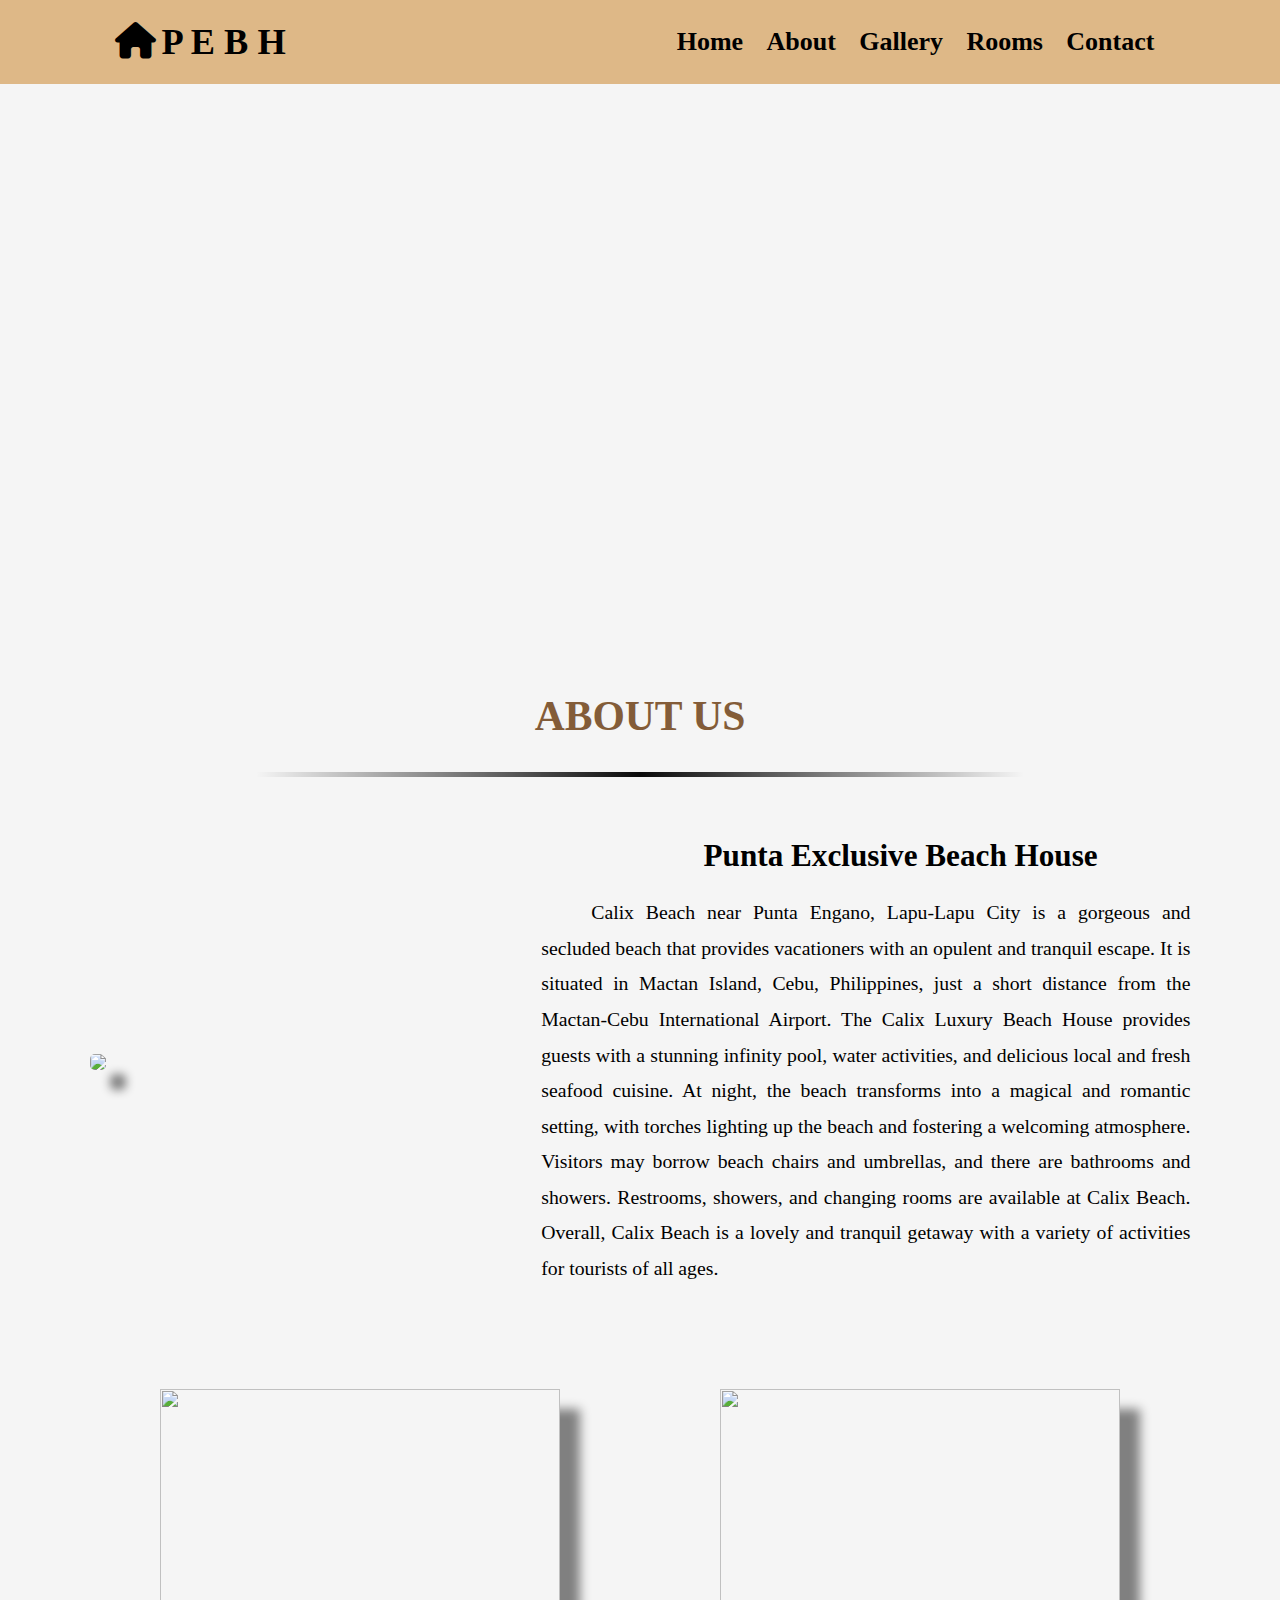
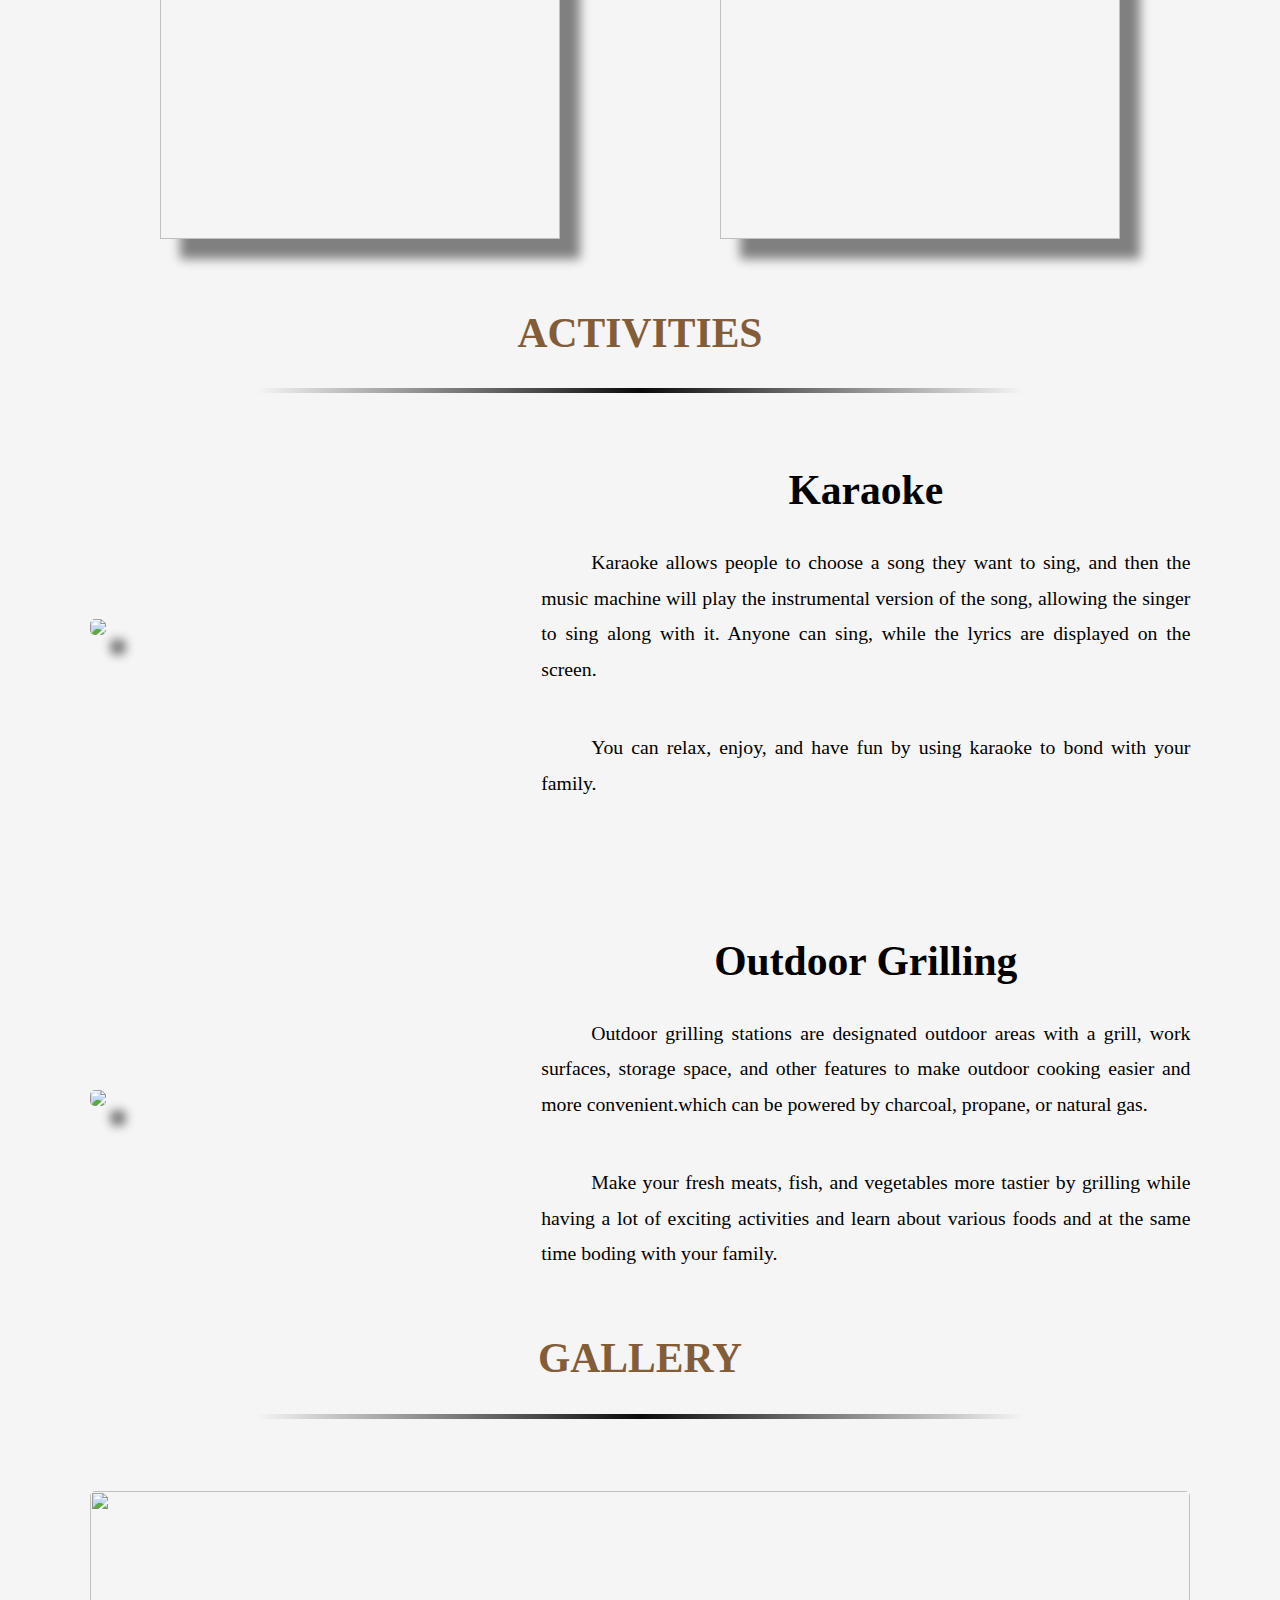
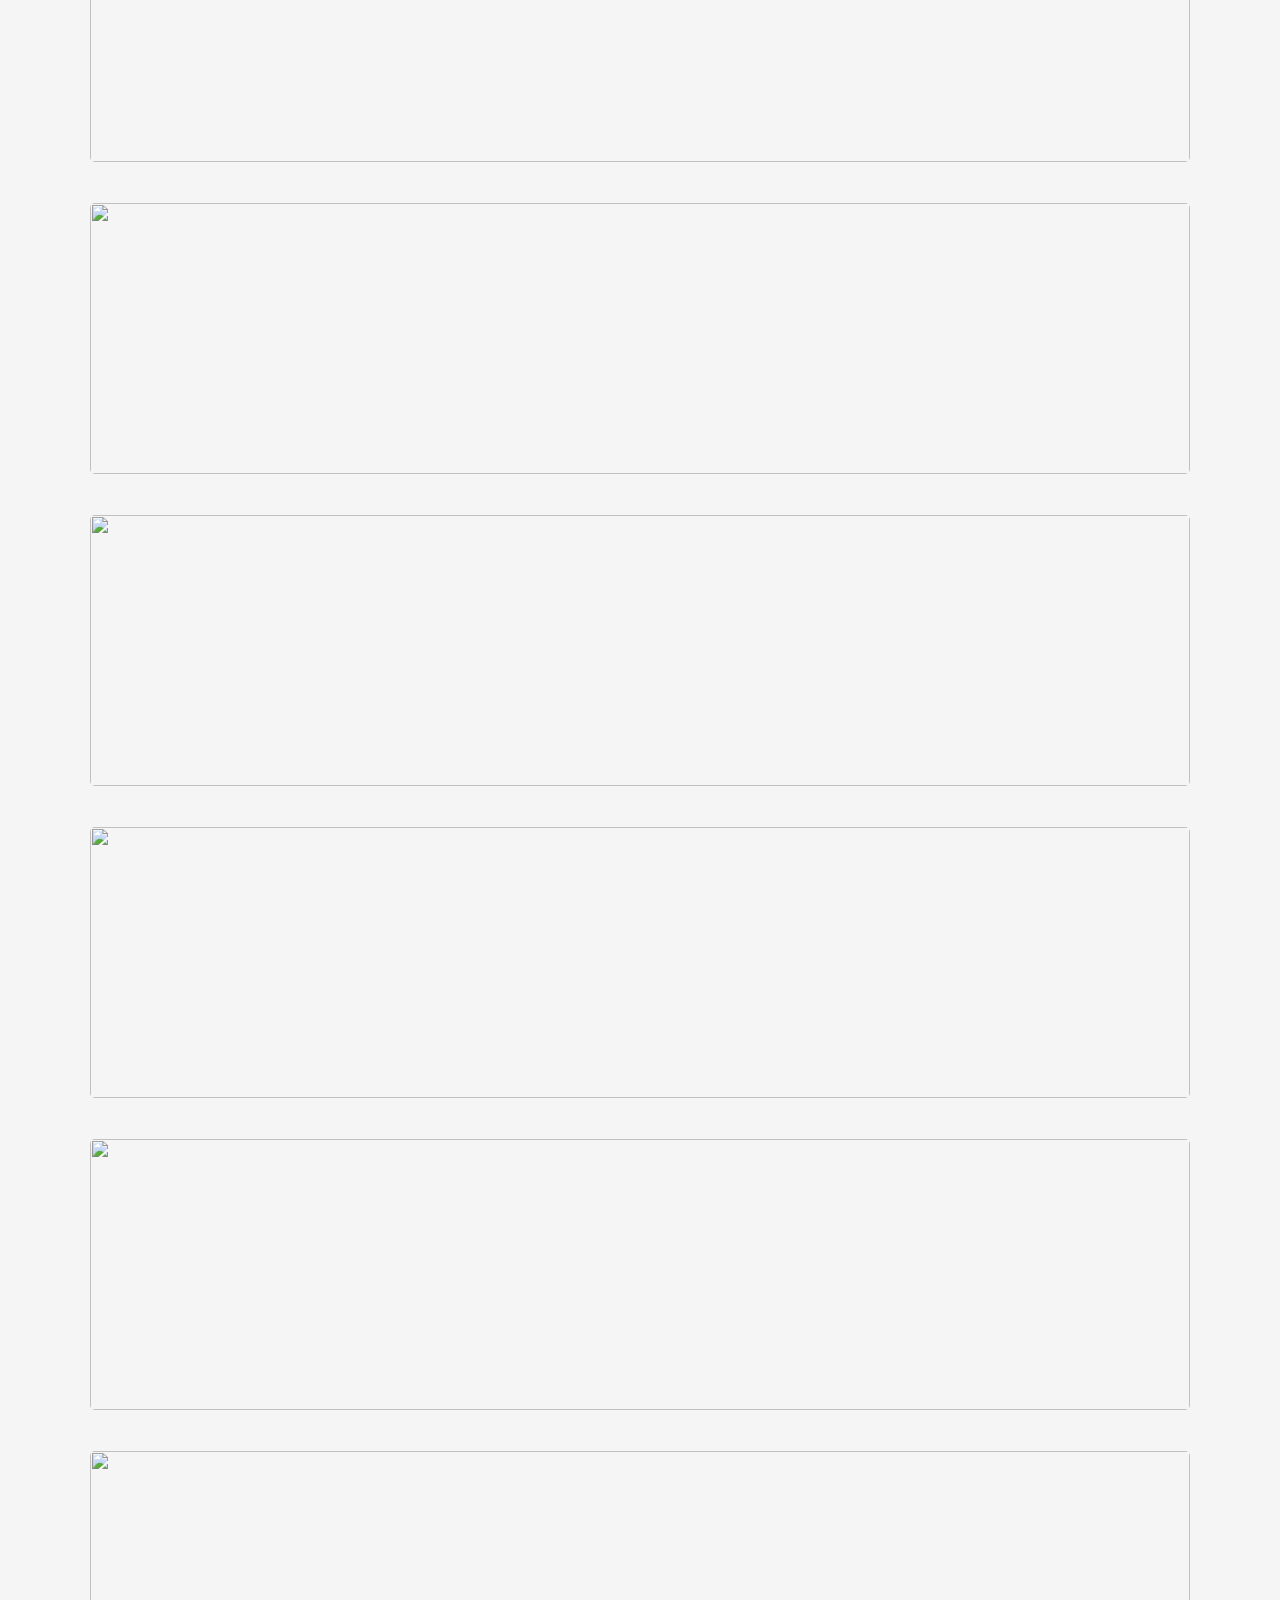
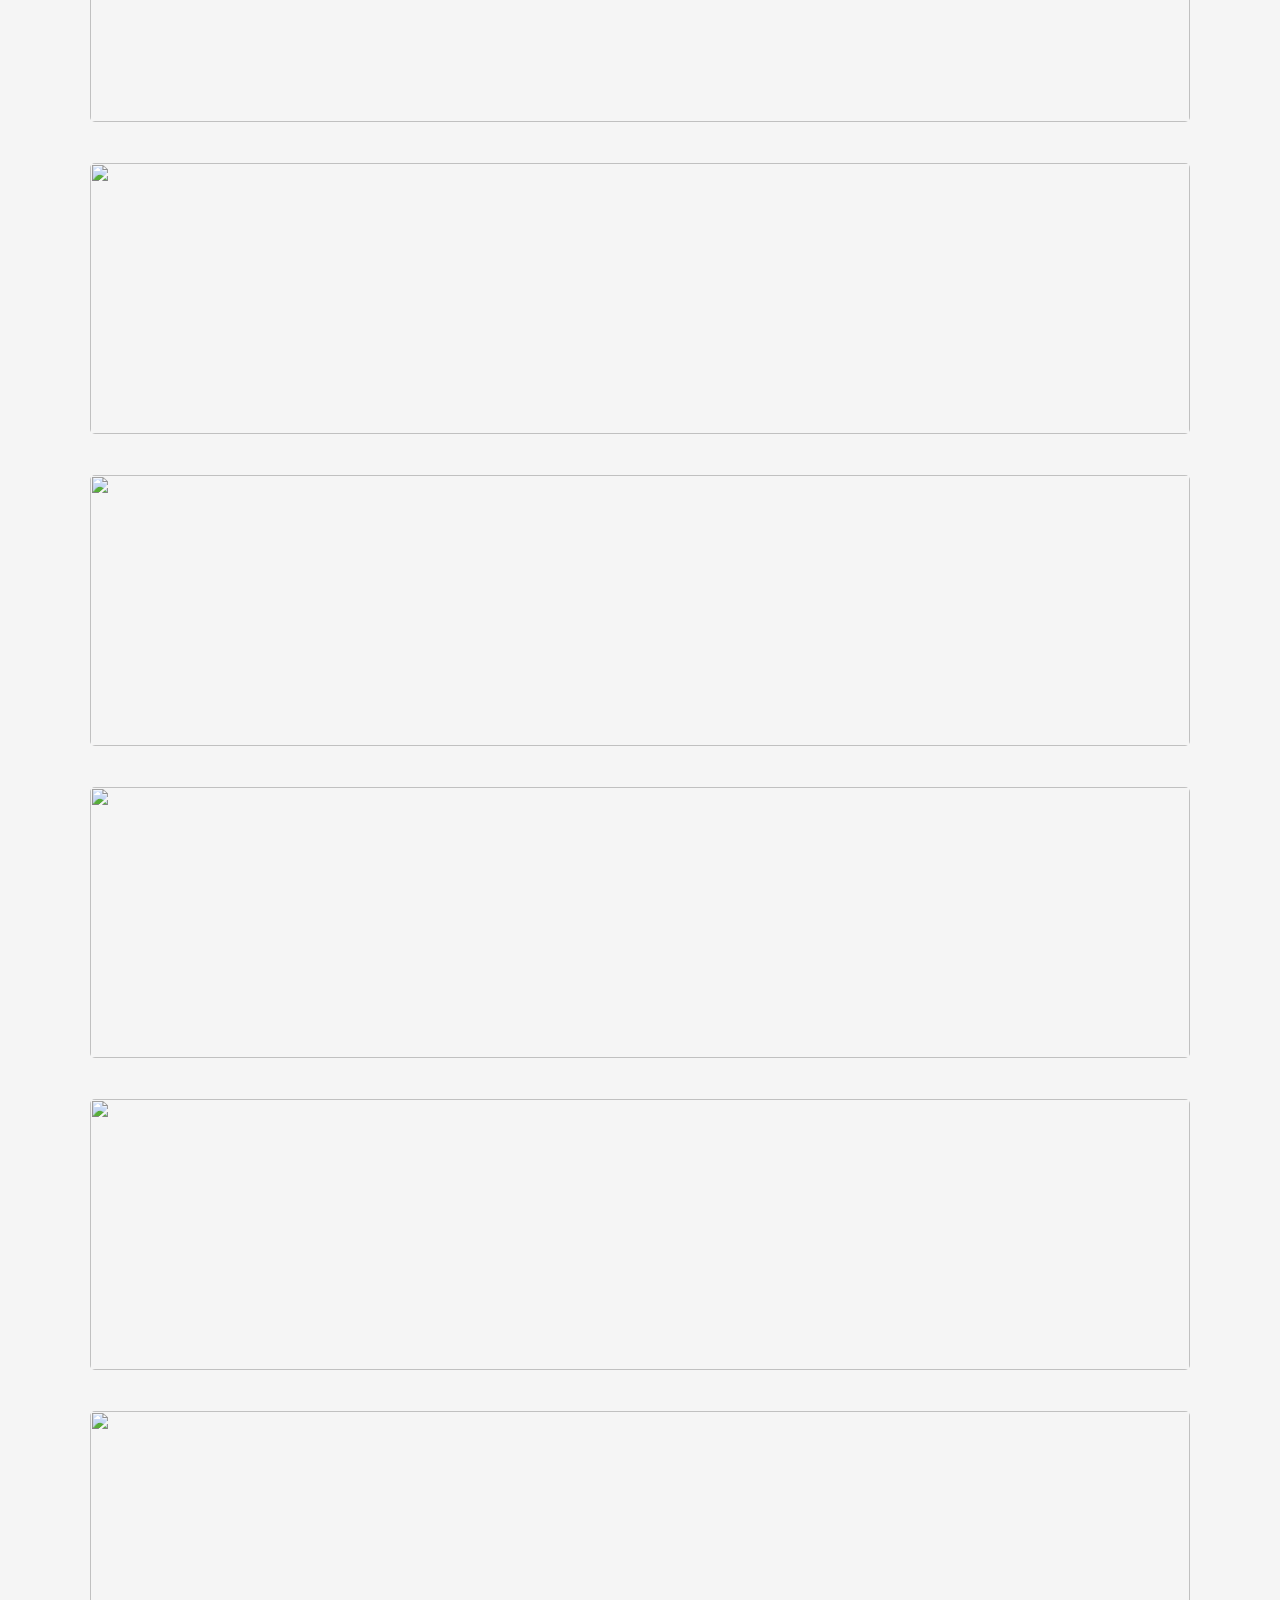
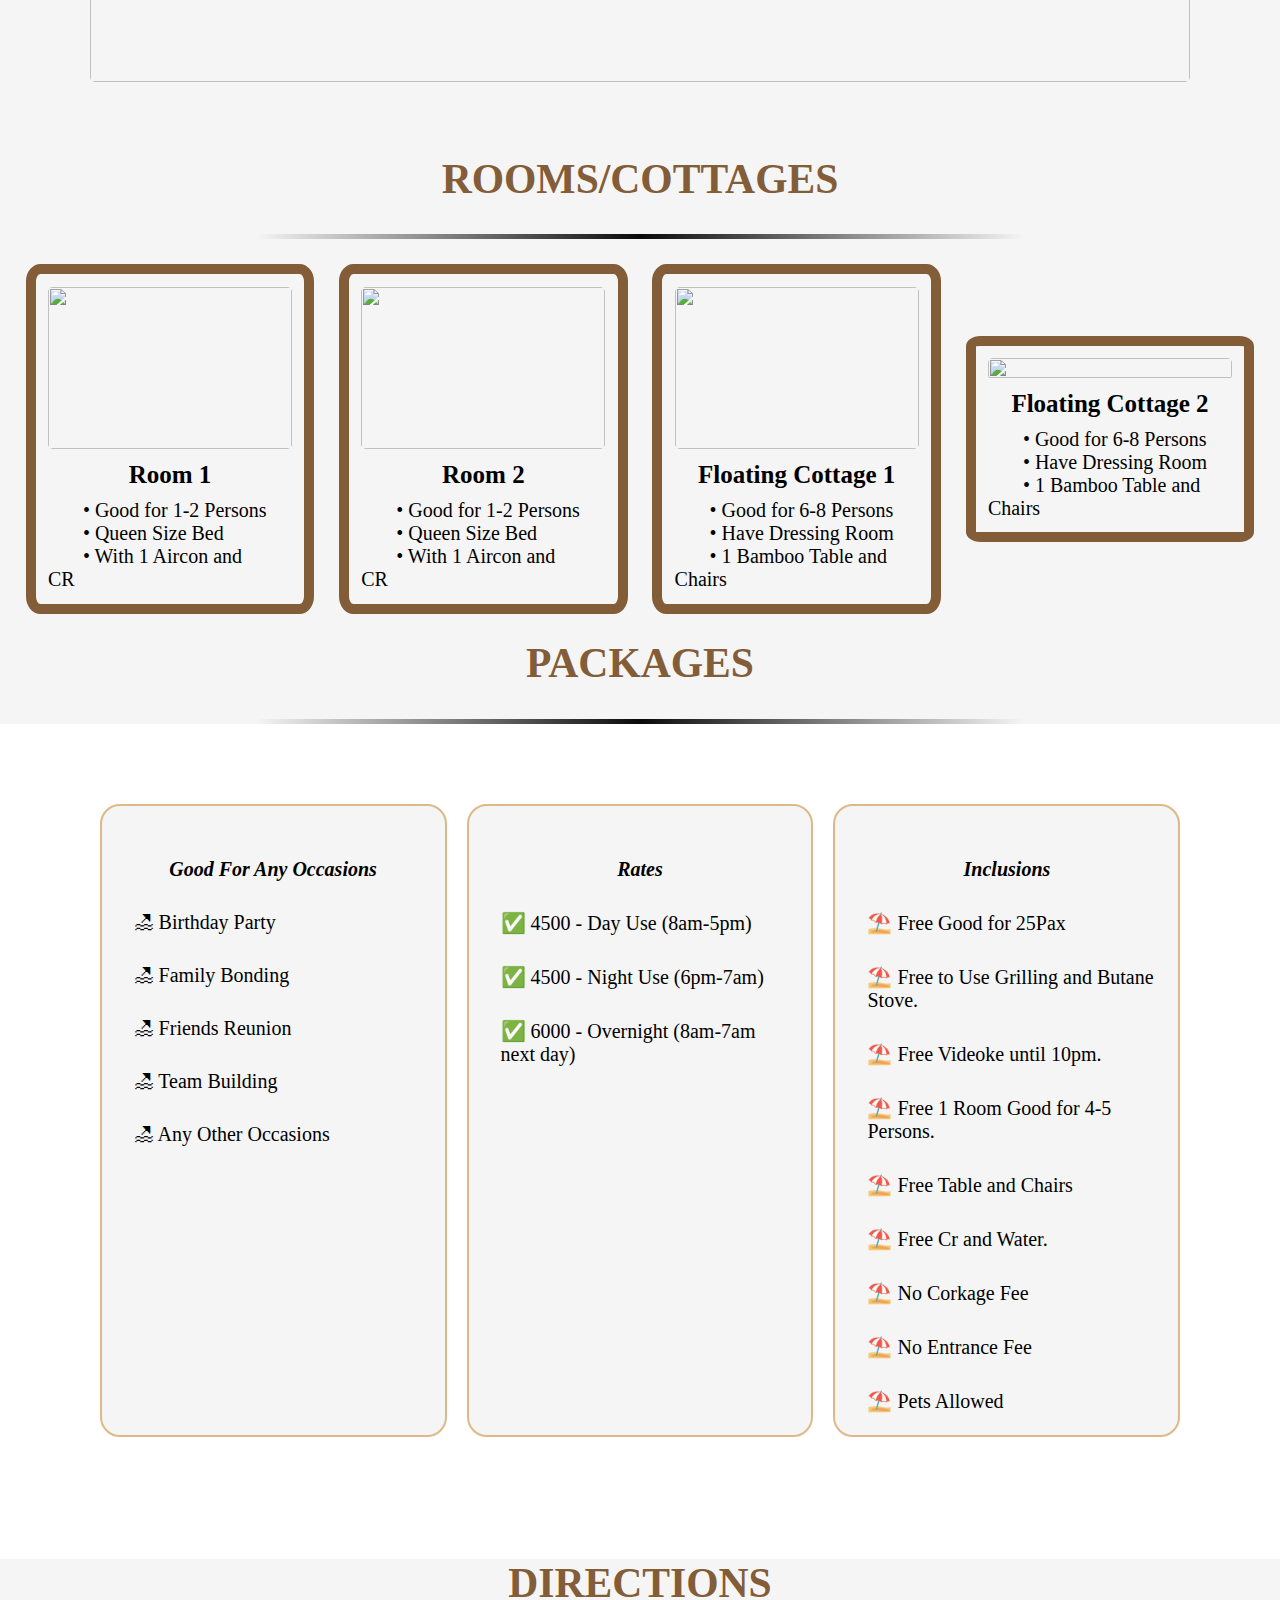
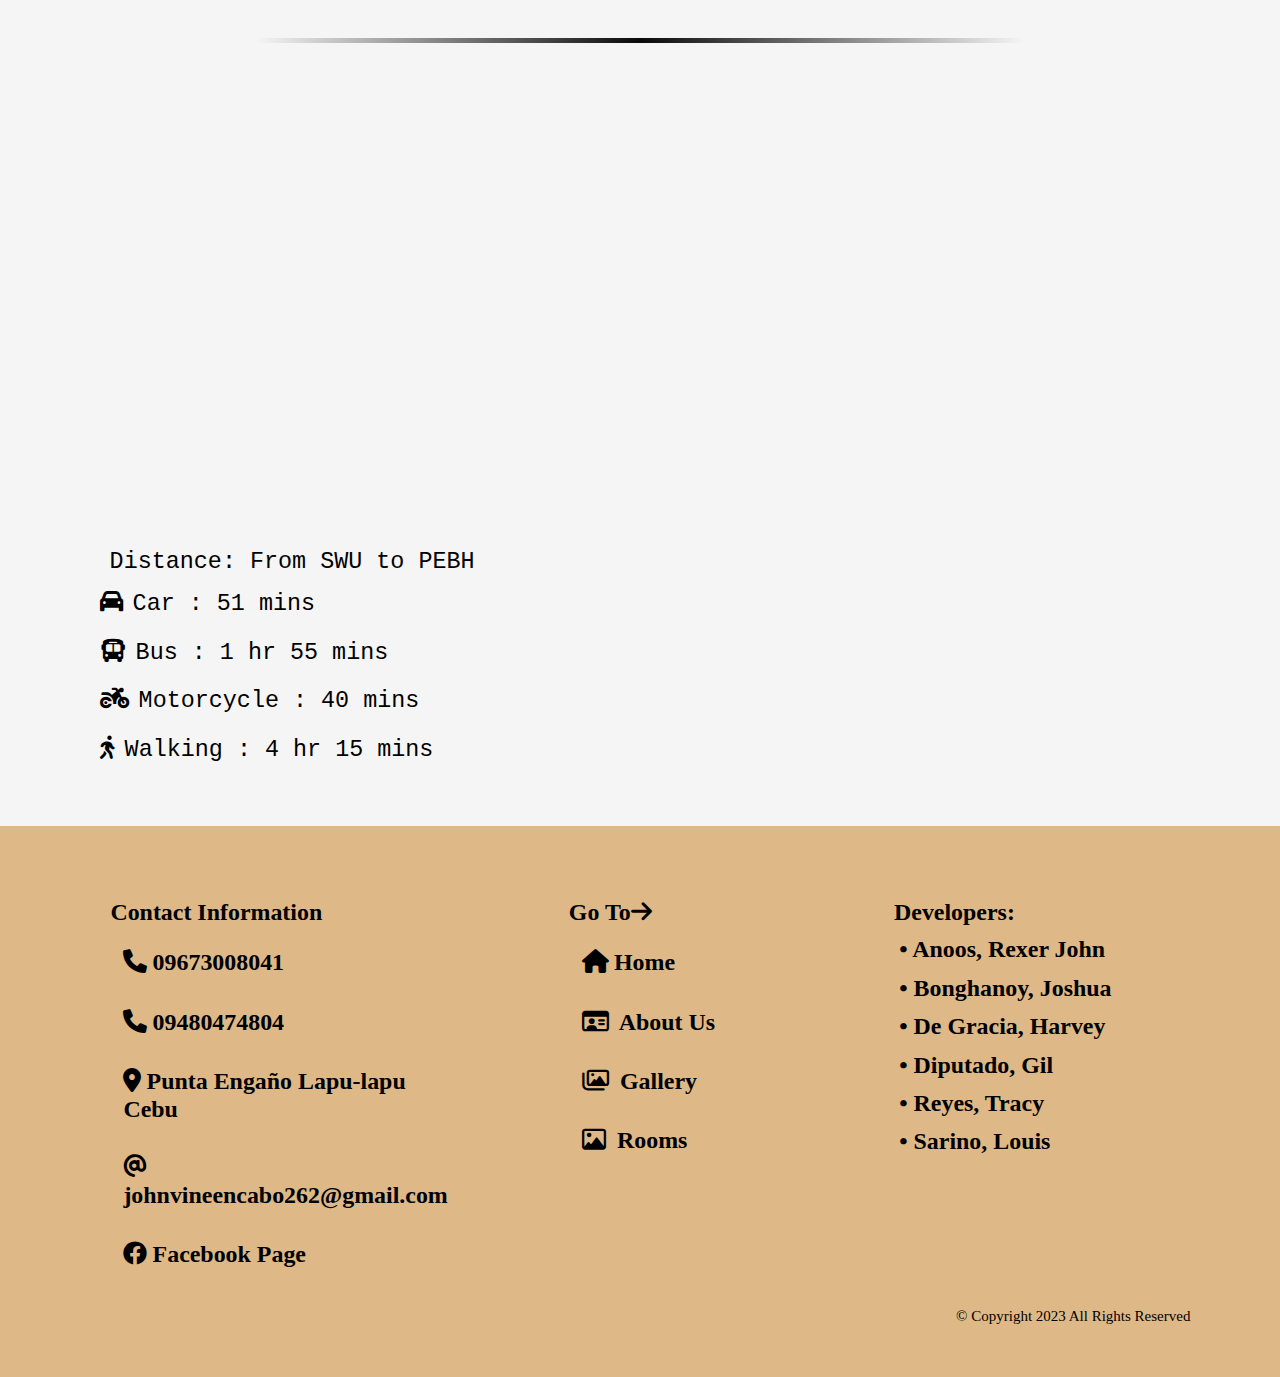
==== commit 1d19a43d: "Add files via upload" ====
--- a/home4-1.html
+++ b/home4-1.html
@@ -60,7 +60,7 @@
       <div class="row">
 
          <div class="image">
-            <img id="myImg" src="https://scontent.fceb1-3.fna.fbcdn.net/v/t1.15752-9/341175573_761661435355403_974312825821812326_n.jpg?_nc_cat=106&ccb=1-7&_nc_sid=ae9488&_nc_eui2=AeE68nULUkjLGpCN1zOuk1O3_XV-k9TCU6b9dX6T1MJTpktelj15fLki5GBP-qORiOTmC_bth0VpzNSHE2w60Qvy&_nc_ohc=kWeVij8Af1sAX9wssyW&_nc_ht=scontent.fceb1-3.fna&oh=03_AdRluVTbIgquSQWQZsLQY5uDLpxKQwfvzD4PPeWqzf9k8Q&oe=6467687E">
+            <img id="myImg" src="pictures/punta.jpeg">
          </div>
       <div class="content">
          <p1><b>Punta Exclusive Beach House</b></p1>
@@ -78,13 +78,13 @@
 
    <div class="picture">
       <div class="pic1">
-          <img src="https://scontent.fceb1-3.fna.fbcdn.net/v/t1.15752-9/342390299_778609200239534_3418443665913425224_n.png?_nc_cat=102&ccb=1-7&_nc_sid=ae9488&_nc_eui2=AeFArv1MgHKpfsOPJHFu7Utgnki8-TvhRKGeSLz5O-FEoUSHFzSi42ZWL8MRHIFbWLZR9IfDN6dQOeSwFHzghzS7&_nc_ohc=wdy1qktOsREAX_7dLz0&_nc_ht=scontent.fceb1-3.fna&oh=03_AdR9M1nfrpZ7fwf4-swXPcGlcurVCOjoqn0VQaOswaZdwQ&oe=64713E8F">
+          <img src="pictures/pool.jpg">
           <div class="layer">
              <h3>Swimming Pool</h3>
           </div>
       </div>
       <div class="pic2">
-          <img src="https://scontent.fceb1-3.fna.fbcdn.net/v/t1.15752-9/341156483_559650366155549_1193147007959526045_n.jpg?_nc_cat=103&ccb=1-7&_nc_sid=ae9488&_nc_eui2=AeFI-zyh4IN19G4ZVT2uIN2mEsyiyGM8d_MSzKLIYzx382ZiWE-lAKF76HICAdtBHtwhRF3ddrl4EmYeBWak0dqd&_nc_ohc=F_pz6mnxktYAX-RjKlY&_nc_ht=scontent.fceb1-3.fna&oh=03_AdSU9E4ON-JyHwGcDrSS_joLOZ5rZAUePG8_eUp1dyzRPQ&oe=646890CA">
+          <img src="pictures/beach.jpeg">
           <div class="layer">
           <h3>Beach</h3>
       </div>
@@ -99,7 +99,7 @@
       <div class="row">
 
          <div class="image">
-            <img id="myImg0" src="https://scontent.fceb1-3.fna.fbcdn.net/v/t1.15752-9/341168187_1384629088985306_8004482205066136907_n.jpg?_nc_cat=103&ccb=1-7&_nc_sid=ae9488&_nc_eui2=AeEh-GgylmG-x4CCz-O7G0zx8qjbsL_FfvvyqNuwv8V--wgXLmTWIi8fS0JUrBaeTOE9oX7R80md3QAK8C-OwM3T&_nc_ohc=Dv1A5IE8Z14AX-VYBBV&_nc_ht=scontent.fceb1-3.fna&oh=03_AdQ_bob60zrR8gwKIRLKFvi7kVK5cFT-AJvOgGVpGcEjWA&oe=646754DD">
+            <img id="myImg" src="pictures/karaoke.jpeg">
          </div>
 
          <div class="content">
@@ -119,7 +119,7 @@
       <div class="row">
 
          <div class="image">
-            <img id="myImg00" src="https://scontent.fceb1-3.fna.fbcdn.net/v/t1.15752-9/341019236_764779785136293_2521748423813677029_n.jpg?_nc_cat=102&ccb=1-7&_nc_sid=ae9488&_nc_eui2=AeEjUU5RGdBaF-TLwro37c4SgXNaQI5bfzSBc1pAjlt_NOOSaDyhcaYxXUERlkOrmQIXOuZIpnuRhKZFqyoAm1EE&_nc_ohc=hWykZgBHCrIAX_mgdOb&_nc_ht=scontent.fceb1-3.fna&oh=03_AdTxDmntPTX5StDy2SKh1BheKl559xeX4yyGX0DGsgSlgQ&oe=64675349">
+            <img id="myImg00" src="pictures/grill.jpeg">
          </div>
 
          <div class="content">
@@ -147,47 +147,47 @@
          <div class="swiper-wrapper">
 
             <div class="swiper-slide slide">
-               <img id="myImg2" src="https://scontent.fceb1-3.fna.fbcdn.net/v/t1.15752-9/341096810_764513072059922_429418272100097834_n.jpg?_nc_cat=102&ccb=1-7&_nc_sid=ae9488&_nc_eui2=AeH867IO8afEom7UBdms7p3MHe6KR5Iurk8d7opHki6uTwUAg8drqQDdxRS9RKa_uMOp2tRePQQNS8p-D1aRMAcG&_nc_ohc=SO2CiwmZYZoAX8vxoqC&_nc_ht=scontent.fceb1-3.fna&oh=03_AdQNrrwUBqSHSytRnp6Y5VFLcN0at3nklYJlpaUzfePucg&oe=64678AC3">
+               <img id="myImg2" src="pictures/pic1.jpg">
             </div>
 
             <div class="swiper-slide slide">
-               <img id="myImg3" src="https://scontent.fceb1-2.fna.fbcdn.net/v/t1.15752-9/341177763_3301283033535014_284892293626357034_n.jpg?_nc_cat=109&ccb=1-7&_nc_sid=ae9488&_nc_eui2=AeHAfczrAH02QNDA0LXtbnR3466UjF699yrjrpSMXr33KjykAHATz52v-PQmScyl9o5uG61gpHfu5xyv4SUvl8_k&_nc_ohc=YVbU74L_rzwAX9NnKGn&_nc_ht=scontent.fceb1-2.fna&oh=03_AdS3PxwGiY0nKpIObRm8lADe4VvsknJ4pe9byWMIAnaxnw&oe=64676C43">
+               <img id="myImg3" src="pictures/pic2.jpg">
             </div>
 
             <div class="swiper-slide slide">
-               <img id="myImg4" src="https://scontent.fceb1-3.fna.fbcdn.net/v/t1.15752-9/336597196_722533089610778_1582450660750086168_n.jpg?_nc_cat=106&ccb=1-7&_nc_sid=ae9488&_nc_eui2=AeHLorB6D9Ktdq_CANIM-l1_e7_XoGBDbVB7v9egYENtUNiQjSMM1PB9aoxhgYx7RxNn_Uk9ctYGKRboL6stFrgl&_nc_ohc=sR_1CY0YW_UAX-0frx3&_nc_ht=scontent.fceb1-3.fna&oh=03_AdTnqNICC7SDw6-jfnL2Gzu0OF6000t0g9JxE7I_h9ekhw&oe=64675CAB">
+               <img id="myImg4" src="pictures/pic3.jpeg">
             </div>
 
             <div class="swiper-slide slide">
-               <img id="myImg5" src="https://scontent.fceb1-3.fna.fbcdn.net/v/t1.15752-9/336616368_771008368025987_5950700667568501527_n.jpg?_nc_cat=107&ccb=1-7&_nc_sid=ae9488&_nc_eui2=AeFvTLZ54uGn_vwkJvYszpwVywq_Bi0b7k7LCr8GLRvuTuFGSwrs5xe8wGwQp31y4Qqu3t-BFYLGinFKu41ifkTh&_nc_ohc=7wDoXzFWGPoAX_8e11e&_nc_ht=scontent.fceb1-3.fna&oh=03_AdR6Jtw70oE65ygfVs5od1rABUjTg8cy9sgnNzFncJJkQw&oe=6467720B">
+               <img id="myImg5" src="pictures/pic4.jpeg">
             </div>
 
             <div class="swiper-slide slide">
-               <img id="myImg6" src="https://scontent.fceb1-2.fna.fbcdn.net/v/t1.15752-9/341246622_1865258990511369_1252321177371982196_n.jpg?_nc_cat=111&ccb=1-7&_nc_sid=ae9488&_nc_eui2=AeFYvz0JgnupUl9tjpnmu9KlCGV9QF2jvGAIZX1AXaO8YEGf0lVcU0Y9c4tPhXrRdmUkpYuiBNh2p47oKhTV74a9&_nc_ohc=krNju1GfMZ0AX-xDwGW&_nc_ht=scontent.fceb1-2.fna&oh=03_AdSCIz1tj9zTZAPj38qm85eEZa167F5LkSx3pPsyqZ0qJQ&oe=646786A4">
+               <img id="myImg6" src="pictures/pic5.jpeg">
             </div>
 
              <div class="swiper-slide slide">
-                <img id="myImg7" src="https://scontent.fceb1-2.fna.fbcdn.net/v/t1.15752-9/341111578_1908772962812624_3846613556427395080_n.jpg?_nc_cat=111&ccb=1-7&_nc_sid=ae9488&_nc_eui2=AeGr7W-1jY_xaEnRQF6jTDZhtaWJB9mtBZe1pYkH2a0Fl7eAoq19eoSDGMKU9DyOYO9dNRGy6O1FsHZrDc4hYhY3&_nc_ohc=a9Yhto4p3sQAX8TAc-P&_nc_ht=scontent.fceb1-2.fna&oh=03_AdRcvtWQC-4IVsI8dlT0YnB6hbR3KBJ7qRlGcEkxyxHCuA&oe=6467894F">
+                <img id="myImg7" src="pictures/pic6.jpeg">
              </div>
 
              <div class="swiper-slide slide">
-                <img id="myImg8" src="https://scontent.fceb1-3.fna.fbcdn.net/v/t1.15752-9/341218603_1641515049650650_3094627335086695106_n.jpg?_nc_cat=102&ccb=1-7&_nc_sid=ae9488&_nc_eui2=AeFYzzlv-nIenyO1Nm34SYkXcAHUArRxeKZwAdQCtHF4pohBzuwnFPi0QfAIC9H5eS3Wl7ym6laPz7tm9fNkG1jG&_nc_ohc=Q0BbQiu8Gq8AX_pptJb&_nc_ht=scontent.fceb1-3.fna&oh=03_AdSZ5A8mOTqmS-p3Q5-pvLUL-yEPw4VvEy5b-HRblX1XXQ&oe=64676CC6">
+                <img id="myImg8" src="pictures/pic7.jpeg">
              </div>
 
              <div class="swiper-slide slide">
-                <img id="myImg9" src="https://scontent.fceb1-3.fna.fbcdn.net/v/t1.15752-9/341156483_559650366155549_1193147007959526045_n.jpg?_nc_cat=103&ccb=1-7&_nc_sid=ae9488&_nc_eui2=AeFI-zyh4IN19G4ZVT2uIN2mEsyiyGM8d_MSzKLIYzx382ZiWE-lAKF76HICAdtBHtwhRF3ddrl4EmYeBWak0dqd&_nc_ohc=Z1HtbCA9mTYAX8gZHbL&_nc_ht=scontent.fceb1-3.fna&oh=03_AdRIv4ReccPJoQSi9fU8Ss6rKOnSGT5j2j42Ef1AOvQnjA&oe=646D9E8A">
+                <img id="myImg9" src="pictures/pic8.jpeg">
              </div>
 
              <div class="swiper-slide slide">
-                <img id="myImg10" src="https://scontent.fceb1-2.fna.fbcdn.net/v/t1.15752-9/341008617_219945147337848_6690615983139050143_n.jpg?_nc_cat=110&ccb=1-7&_nc_sid=ae9488&_nc_eui2=AeGhUCyRjxDXhDNc8f0_3N-lLhkEQyw4tmIuGQRDLDi2YiONHRMKl-aHXu04HID6CUoUOQF8nxKzwlqoBVjRGlzc&_nc_ohc=Jl553OPOtrwAX9XKNEW&_nc_ht=scontent.fceb1-2.fna&oh=03_AdRYYPXK3pxJ1JZNC_aYD7Tj508barD43WOz0DV55CIDOQ&oe=64677E76">
+                <img id="myImg10" src="pictures/pic9.jpeg">
              </div>
 
              <div class="swiper-slide slide">
-                <img id="myImg11" src="https://scontent.fceb1-3.fna.fbcdn.net/v/t1.15752-9/341190572_116693854730426_7446938570337614645_n.jpg?_nc_cat=103&ccb=1-7&_nc_sid=ae9488&_nc_eui2=AeELXKNrzi_cTiJAkMjUoHdf4GbMryvVGM_gZsyvK9UYz7PTuBmUeg-DZu1GFlb3fac_HnM0nMKs6mZmTrkYqC-f&_nc_ohc=yijaLf6QLXkAX81N4Eb&_nc_ht=scontent.fceb1-3.fna&oh=03_AdSYNXq9XJP0TCqp7i-NZORyP7MrDfkTCJI3jedK9ezE4A&oe=6467818B">
+                <img id="myImg11" src="pictures/pic10.jpeg">
              </div>
 
              <div class="swiper-slide slide">
-                <img id="myImg12" src="https://scontent.fmnl14-1.fna.fbcdn.net/v/t1.15752-9/338931706_772698721037504_4930719823291753501_n.jpg?_nc_cat=103&ccb=1-7&_nc_sid=ae9488&_nc_eui2=AeGbUQP8hc1W-bE2nl2aSekN-BArPbNos9T4ECs9s2iz1IN9IT5WsN9WCzHR75RLIiuIsbu_AFQTb6ZQiLVGb3yP&_nc_ohc=qr7d3sczYR4AX9RFjcQ&_nc_ht=scontent.fmnl14-1.fna&oh=03_AdTsVjC9a_cuPZxW3AgVe-Chd0yOJ8dnc7o8L51Qrhy2RQ&oe=6454EAD5">
+                <img id="myImg12" src="pictures/pic11.jpeg">
              </div>
 
       </div>
@@ -216,7 +216,7 @@
 
    <div class="room">
       <div class="room1">
-         <img id="myImg13" src="https://scontent.flgp1-1.fna.fbcdn.net/v/t1.15752-9/336974739_253612940356171_1200236935736112025_n.jpg?_nc_cat=107&ccb=1-7&_nc_sid=ae9488&_nc_eui2=AeF-FS9ENQ67QF5JlI-ljWaUZpYuHsQgPZdmli4exCA9l_ya-gHTDFRQT9-cQxbQ2UX_x0EpsrkOx77L8ah8tIHI&_nc_ohc=We_AmWfJPRUAX8xse-r&_nc_ht=scontent.flgp1-1.fna&oh=03_AdT5IMX8c88-ovSDHj_QBSLIGCeEtsxX_w_syRQ2LTDGRw&oe=6461CF63"
+         <img id="myImg13" src="pictures/room1.jpeg"
          width="300" height="200">
          <div class="desc">
        <p><b>Room 1</b></p>
@@ -228,7 +228,7 @@
          </div>
       </div>
       <div class="room1">
-         <img id="myImg14" src="https://scontent.fceb1-3.fna.fbcdn.net/v/t1.15752-9/341256247_227699259941765_554838593143808623_n.jpg?_nc_cat=103&ccb=1-7&_nc_sid=ae9488&_nc_eui2=AeG2gTuhCw0gmjk_FCaYTV-tYXtoeqsVkG5he2h6qxWQbr3Z1Q-QgXDtXWoZ9QRQHDt1Tgk4fLhc0lP1hxfbRXRm&_nc_ohc=7UiwIcBxMqcAX-qmiIX&_nc_ht=scontent.fceb1-3.fna&oh=03_AdS0XdEWzb0DSzGqAk2NZv3NsUyQEapeg5POEaBUI1MCcQ&oe=6469678A"
+         <img id="myImg14" src="pictures/room2.jpeg"
          width="300" height="200">
          <div class="desc">
             <p><b>Room 2</b></p>
@@ -240,7 +240,7 @@
               </div>
            </div>
       <div class="room1">
-         <img id="myImg15" src="https://scontent.fceb1-2.fna.fbcdn.net/v/t1.15752-9/336632868_5938972746213869_235113087536565623_n.jpg?_nc_cat=110&ccb=1-7&_nc_sid=ae9488&_nc_eui2=AeEmrbGfoCVf1Lvt7kY4oYa1PbRH2tJSZYI9tEfa0lJlggDJiRWhws3HCQrpN7r2bJHjeI3AAcdBxE65raBFladR&_nc_ohc=ViG75avmyzEAX8IZ8hk&_nc_ht=scontent.fceb1-2.fna&oh=03_AdSBNQVL5URDDNncri-Hv7Rijrr_oltnSDa8NShfywzcTA&oe=6469C767"
+         <img id="myImg16" src="pictures/cottage1.jpeg"
          width="300" height="200">
          <div class="desc">
             <p><b>Floating Cottage 1</b></p>
@@ -252,8 +252,7 @@
               </div>
            </div>
       <div class="room1">
-         <img id="myImg16" src="https://scontent.fceb1-2.fna.fbcdn.net/v/t1.15752-9/328474311_1264604057476090_3192936432702491125_n.jpg?_nc_cat=109&ccb=1-7&_nc_sid=ae9488&_nc_eui2=AeF86Y4e98fo0WgNQn68OEMJ1GY3UzgtKZTUZjdTOC0plOIJfnQy47Sl2APKcCbXtujs5rLsvFGnTVZWuUB64aPA&_nc_ohc=oGZSegNXtDYAX-dbujd&_nc_ht=scontent.fceb1-2.fna&oh=03_AdRV0-tmrpOHLUU3ywEFzgGa-CIr8wbmEygG6uY90uz2nA&oe=6469A7CD"
-         width="300" height="200">
+         <img id="myImg16" src="pictures/cottage2.jpeg">
          <div class="desc">
          <p><b>Floating Cottage 2</b></p>
          <p1>• Good for 6-8 Persons</p1>
@@ -389,7 +388,7 @@
 
 window.onscroll = () => {
     menu.classList.remove('fa-times');
-    navbar.classList.remove('active');
+    navbar.classList.remove('active'); 
 }
       var swiper = new Swiper(".gallery-slider", {
     spaceBetween: 10,
